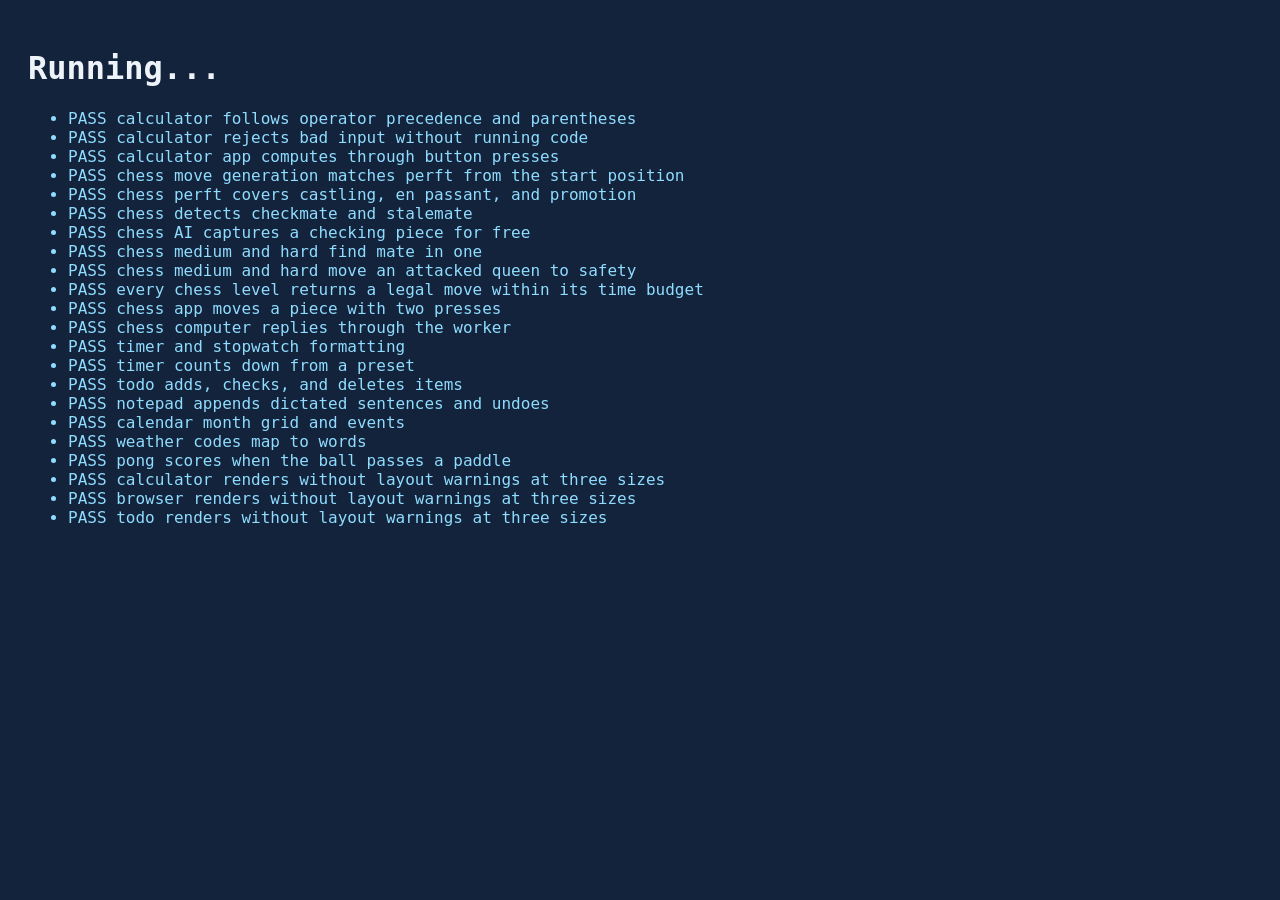
==== frontend/app-tests.html @ 2ad9b5ca "updated UI for widgets" ====
<!DOCTYPE html>
<html lang="en">
<head>
<meta charset="UTF-8">
<title>SurfaceOS app tests</title>
<link rel="stylesheet" href="widgets.css">
<style>
  body { font-family: Consolas, monospace; background: #13233b; color: #eef3fa; padding: 20px; }
  .pass { color: #8fdcff; }
  .fail { color: #ff8a7a; font-weight: bold; }
  .sandbox { position: absolute; left: -9999px; top: 0; }
</style>
</head>
<body>
<h1 id="summary">Running...</h1>
<ul id="results"></ul>

<script type="module">
  import { mountApp, APPS } from "./apps/app-host.js";
  import { evaluate, formatNumber } from "./apps/calculator.js";
  import { fromFEN, newGame, perft, legalMoves, gameStatus, applyMove, chooseAiMove, squareIndex, squareName, AI_LEVELS } from "./apps/chess-engine.js";
  import { formatStopwatch, formatCountdown } from "./apps/timer.js";
  import { describeWeather } from "./apps/weather.js";
  import { monthCells, dateKey } from "./apps/calendar.js";
  import { createPongGame, stepPong } from "./apps/pong.js";

  const results = document.getElementById("results");
  let failures = 0;

  async function test(name, fn) {
    const entry = document.createElement("li");
    try {
      await fn();
      entry.className = "pass";
      entry.textContent = `PASS ${name}`;
    } catch (error) {
      failures += 1;
      entry.className = "fail";
      entry.textContent = `FAIL ${name}: ${error.message}`;
    }
    results.append(entry);
  }

  function assertEqual(actual, expected, label = "") {
    const a = JSON.stringify(actual);
    const e = JSON.stringify(expected);
    if (a !== e) throw new Error(`${label} expected ${e}, got ${a}`);
  }

  function assertThrows(fn, label) {
    try { fn(); } catch { return; }
    throw new Error(`${label} did not throw`);
  }

  const tick = () => new Promise((resolve) => setTimeout(resolve, 0));
  const fakeDictation = { supported: true, start: ({ onEnd } = {}) => { onEnd?.(); return () => {}; } };

  function mount(type, width = 640, height = 420) {
    const box = document.createElement("div");
    box.className = "sandbox";
    box.style.width = `${width}px`;
    box.style.height = `${height}px`;
    document.body.append(box);
    const warnings = [];
    const app = mountApp(box, { type, windowId: `test-${type}`, dictation: fakeDictation, warn: (m) => warnings.push(m) });
    return { box, app, warnings };
  }

  // Presses a widget by id through the same pointer path the shell uses.
  function press(app, box, id) {
    const element = box.querySelector(`[data-widget-id="${id}"]`);
    if (!element) throw new Error(`no widget ${id}`);
    const x = (parseFloat(element.style.left) + parseFloat(element.style.width) / 2) / 100;
    const y = (parseFloat(element.style.top) + parseFloat(element.style.height) / 2) / 100;
    app.handlePointer({ version: 1, type: "pointer_down", x, y, source: "mouse" });
    app.handlePointer({ version: 1, type: "pointer_up", x, y, source: "mouse" });
  }
  const textOf = (box, id) => box.querySelector(`[data-widget-id="${id}"]`)?.textContent;

  // ---- Calculator ----

  await test("calculator follows operator precedence and parentheses", () => {
    assertEqual(evaluate("2+3×4"), 14);
    assertEqual(evaluate("(2+3)×4"), 20);
    assertEqual(evaluate("-3+5"), 2);
    assertEqual(evaluate("2×-3"), -6);
    assertEqual(evaluate("1.5+.5"), 2);
    assertEqual(evaluate("8÷4÷2"), 1);
    assertEqual(formatNumber(evaluate("0.1+0.2")), "0.3");
  });

  await test("calculator rejects bad input without running code", () => {
    assertThrows(() => evaluate("1÷0"), "divide by zero");
    assertThrows(() => evaluate("3+"), "trailing operator");
    assertThrows(() => evaluate("((2)"), "unbalanced");
    assertThrows(() => evaluate("alert(1)"), "letters");
  });

  await test("calculator app computes through button presses", async () => {
    const { app, box } = mount("calculator");
    for (const id of ["key-7", "key-times", "key-6", "key-equals"]) { press(app, box, id); await tick(); }
    assertEqual(textOf(box, "display"), "42");
    press(app, box, "key-2"); await tick();
    assertEqual(textOf(box, "display"), "2", "digit after = starts fresh");
    app.destroy();
  });

  // ---- Chess ----

  await test("chess move generation matches perft from the start position", () => {
    const start = newGame();
    assertEqual(perft(start, 1), 20, "depth 1");
    assertEqual(perft(start, 2), 400, "depth 2");
    assertEqual(perft(start, 3), 8902, "depth 3");
  });

  await test("chess perft covers castling, en passant, and promotion", () => {
    const kiwipete = fromFEN("r3k2r/p1ppqpb1/bn2pnp1/3PN3/1p2P3/2N2Q1p/PPPBBPPP/R3K2R w KQkq - 0 1");
    assertEqual(perft(kiwipete, 1), 48, "kiwipete depth 1");
    assertEqual(perft(kiwipete, 2), 2039, "kiwipete depth 2");
    const endgame = fromFEN("8/2p5/3p4/KP5r/1R3p1k/8/4P1P1/8 w - - 0 1");
    assertEqual(perft(endgame, 3), 2812, "position 3 depth 3");
    const promotion = fromFEN("n1n5/PPPk4/8/8/8/8/4Kppp/5N1N b - - 0 1");
    assertEqual(perft(promotion, 2), 496, "promotion depth 2");
    assertEqual(perft(promotion, 3), 9483, "promotion depth 3");
  });

  await test("chess detects checkmate and stalemate", () => {
    let state = newGame();
    for (const [from, to] of [["f2", "f3"], ["e7", "e5"], ["g2", "g4"], ["d8", "h4"]]) {
      state = applyMove(state, legalMoves(state).find((m) => m.from === squareIndex(from) && m.to === squareIndex(to)));
    }
    assertEqual(gameStatus(state).result, "checkmate", "fool's mate");
    assertEqual(gameStatus(fromFEN("7k/5Q2/6K1/8/8/8/8/8 b - - 0 1")).result, "stalemate");
  });

  await test("chess AI captures a checking piece for free", () => {
    const state = fromFEN("k7/8/8/8/8/8/1q6/R6K b - - 0 1");
    for (const level of ["medium", "hard"]) {
      const move = chooseAiMove(state, { level, random: () => 0.5 });
      assertEqual([squareName(move.from), squareName(move.to)], ["b2", "a1"], level);
    }
  });

  await test("chess medium and hard find mate in one", () => {
    const state = fromFEN("6k1/5ppp/8/8/8/8/8/R5K1 w - - 0 1");
    for (const level of ["medium", "hard"]) {
      const move = chooseAiMove(state, { level, random: () => 0.5 });
      assertEqual(gameStatus(applyMove(state, move)).result, "checkmate", level);
    }
  });

  await test("chess medium and hard move an attacked queen to safety", () => {
    // The black queen on d5 is attacked by the pawn on c4.
    const state = fromFEN("4k3/8/8/3q4/2P5/8/8/4K3 b - - 0 1");
    for (const level of ["medium", "hard"]) {
      const after = applyMove(state, chooseAiMove(state, { level, random: () => 0.5 }));
      const queen = after.board.indexOf("q");
      assertEqual(legalMoves(after).some((m) => m.to === queen), false, `${level} leaves the queen capturable`);
    }
  });

  await test("every chess level returns a legal move within its time budget", () => {
    const state = newGame();
    const legal = legalMoves(state).map((m) => `${m.from}-${m.to}`);
    for (const [level, settings] of Object.entries(AI_LEVELS)) {
      const started = performance.now();
      const move = chooseAiMove(state, { level });
      const elapsed = performance.now() - started;
      if (!legal.includes(`${move.from}-${move.to}`)) throw new Error(`${level} returned an illegal move`);
      if (elapsed > settings.timeMs + 700) throw new Error(`${level} took ${Math.round(elapsed)} ms`);
    }
  });

  await test("chess app moves a piece with two presses", async () => {
    const { app, box } = mount("chess", 700, 440);
    assertEqual(box.querySelectorAll('[data-widget-id^="level-"].surfaceos-widget--button').length, 3, "three difficulty buttons");
    press(app, box, "two-players"); await tick();
    press(app, box, "sq-e2"); await tick();
    assertEqual(box.querySelector('[data-widget-id="sq-e4"]').className.includes("surfaceos-v-move"), true, "e4 marked as a target");
    press(app, box, "sq-e4"); await tick();
    assertEqual(textOf(box, "sq-e4"), "♟︎", "pawn on e4");
    assertEqual(textOf(box, "sq-e2"), "", "e2 empty");
    assertEqual(textOf(box, "status"), "Black to move");
    app.destroy();
  });

  await test("chess computer replies through the worker", async () => {
    const { app, box } = mount("chess", 700, 440);
    press(app, box, "level-easy"); await tick();
    press(app, box, "sq-e2"); await tick();
    press(app, box, "sq-e4"); await tick();
    assertEqual(textOf(box, "status"), "Computer is thinking...");
    const blackStart = [..."abcdefgh"].flatMap((f) => [`sq-${f}7`, `sq-${f}8`]).map((id) => textOf(box, id)).join("");
    // The worker loads its modules over the network, which headless test runs do not fast-forward.
    for (let i = 0; i < 600 && textOf(box, "status") === "Computer is thinking..."; i += 1) {
      await new Promise((resolve) => setTimeout(resolve, 100));
    }
    const blackNow = [..."abcdefgh"].flatMap((f) => [`sq-${f}7`, `sq-${f}8`]).map((id) => textOf(box, id)).join("");
    assertEqual(textOf(box, "status"), "Your move");
    assertEqual(blackNow !== blackStart, true, "black moved a piece");
    app.destroy();
  });

  // ---- Other apps ----

  await test("timer and stopwatch formatting", () => {
    assertEqual(formatStopwatch(0), "0:00.0");
    assertEqual(formatStopwatch(61_250), "1:01.2");
    assertEqual(formatStopwatch(3_723_400), "1:02:03.4");
    assertEqual(formatCountdown(59_001), "1:00");
    assertEqual(formatCountdown(0), "0:00");
    assertEqual(formatCountdown(3_600_000), "1:00:00");
  });

  await test("timer counts down from a preset", async () => {
    const { app, box, warnings } = mount("timer", 360, 300);
    press(app, box, "tab-timer"); await tick();
    press(app, box, "tm-add-10s"); await tick();
    assertEqual(textOf(box, "display"), "0:10");
    press(app, box, "tm-toggle"); await tick();
    assertEqual(textOf(box, "tm-toggle"), "Pause");
    await new Promise((resolve) => setTimeout(resolve, 250));
    assertEqual(box.querySelector('[data-widget-id="track"]') !== null, true, "progress bar shown");
    assertEqual(warnings, [], "no layout warnings while running");
    app.destroy();
  });

  await test("todo adds, checks, and deletes items", async () => {
    const { app, box } = mount("todo");
    app.receiveText("buy milk"); await tick();
    assertEqual(textOf(box, "item-1"), "Buy milk");
    press(app, box, "check-1"); await tick();
    assertEqual(textOf(box, "count"), "0 left");
    press(app, box, "delete-1"); await tick();
    assertEqual(textOf(box, "item-1"), undefined);
    app.destroy();
  });

  await test("notepad appends dictated sentences and undoes", async () => {
    const { app, box } = mount("notepad");
    app.receiveText("hello there."); await tick();
    app.receiveText("second sentence"); await tick();
    assertEqual(textOf(box, "page"), "Hello there. Second sentence");
    press(app, box, "undo"); await tick();
    assertEqual(textOf(box, "page"), "Hello there.");
    app.destroy();
  });

  await test("calendar month grid and events", async () => {
    const cells = monthCells(2026, 8);
    assertEqual(cells.length, 42);
    assertEqual(dateKey(cells[0]), "2026-08-30", "September 2026 starts on a Tuesday");
    const { app, box } = mount("calendar", 760, 420);
    app.receiveText("team standup"); await tick();
    const todayButton = box.querySelector(`[data-widget-id="day-${dateKey(new Date())}"]`);
    assertEqual(todayButton.className.includes("surfaceos-v-has-event"), true, "event dot");
    app.destroy();
  });

  await test("weather codes map to words", () => {
    assertEqual(describeWeather(0), "Clear");
    assertEqual(describeWeather(63), "Rain");
    assertEqual(describeWeather(95), "Thunderstorm");
  });

  await test("pong scores when the ball passes a paddle", () => {
    const game = createPongGame(1.6);
    game.serveIn = 0;
    game.ball = { x: 0.05, y: 0.05, vx: -1, vy: 0 };
    game.left.y = game.left.target = 0.9;
    for (let i = 0; i < 20; i += 1) stepPong(game, 0.02, { ai: true });
    assertEqual(game.right.score, 1);
  });

  // ---- Every app renders valid layouts at several window shapes ----

  for (const type of Object.keys(APPS)) {
    await test(`${type} renders without layout warnings at three sizes`, async () => {
      for (const [w, h] of [[640, 420], [360, 300], [380, 560]]) {
        const { app, box, warnings } = mount(type, w, h);
        await tick();
        if (warnings.length) throw new Error(`${w}x${h}: ${warnings[0]}`);
        if (!box.querySelector(".surfaceos-widget")) throw new Error(`${w}x${h}: nothing rendered`);
        app.destroy();
        box.remove();
      }
    });
  }

  await test("pong starts a game with a canvas", async () => {
    const { app, box, warnings } = mount("pong");
    press(app, box, "play-ai"); await tick();
    assertEqual(box.querySelector('[data-widget-id="field"]')?.tagName, "CANVAS");
    assertEqual(warnings, []);
    app.destroy();
  });

  const summary = document.getElementById("summary");
  summary.textContent = failures === 0 ? "ALL TESTS PASSED" : `${failures} TEST(S) FAILED`;
  summary.className = failures === 0 ? "pass" : "fail";
  document.body.dataset.done = "true";
</script>
</body>
</html>
---- frontend/widgets.css ----
/*
  SurfaceOS widget styles. Everything is scoped under .surfaceos-widgets, the content element
  the shell hands to the renderer. Text sizes use container units so they follow the window size.
  Variant classes (surfaceos-v-*) come from a widget's optional "variant" field.
  Each app sets its own accent color through a surfaceos-app-* class on the container.
*/

.surfaceos-widgets {
  --sw-accent: #7c9cff;
  --sw-accent-ink: #0b1020;
  --sw-text: #f4f6ff;
  --sw-muted: #97a2c0;
  --sw-faint: #5f6a88;
  --sw-surface: rgba(255, 255, 255, 0.055);
  --sw-surface-2: rgba(255, 255, 255, 0.1);
  --sw-border: rgba(255, 255, 255, 0.13);
  --sw-good: #34c38f;
  --sw-danger: #ff5d6c;
  --sw-shadow: 0 0.15em 0.6em rgba(0, 0, 0, 0.28);

  position: relative; width: 100%; height: 100%; overflow: hidden; user-select: none;
  container-type: size;
  color: var(--sw-text);
}

.surfaceos-app-calculator { --sw-accent: #ffb547; }
.surfaceos-app-browser { --sw-accent: #5cc8ff; }
.surfaceos-app-todo { --sw-accent: #3dd598; }
.surfaceos-app-notepad { --sw-accent: #ffd166; }
.surfaceos-app-calendar { --sw-accent: #ff7a8a; }
.surfaceos-app-timer { --sw-accent: #4dd6c8; }
.surfaceos-app-pong { --sw-accent: #a78bfa; }
.surfaceos-app-chess { --sw-accent: #e6b877; }
.surfaceos-app-music { --sw-accent: #ff6fb1; }
.surfaceos-app-weather { --sw-accent: #62b6ff; }

/* ---------- Base widgets ---------- */

.surfaceos-widgets .surfaceos-widget {
  box-sizing: border-box; position: absolute; margin: 0;
  display: flex; align-items: center; justify-content: center; text-align: center;
  padding: 0 0.5em; overflow: hidden; overflow-wrap: anywhere;
  font: 500 clamp(11px, 4.4cqmin, 40px)/1.25 "Segoe UI Variable Display", "Segoe UI", system-ui, sans-serif;
  letter-spacing: 0.005em;
}

.surfaceos-widgets .surfaceos-widget--text { color: var(--sw-text); }

.surfaceos-widgets .surfaceos-widget--button {
  color: var(--sw-text);
  font-weight: 600;
  background: linear-gradient(180deg, rgba(255, 255, 255, 0.12), rgba(255, 255, 255, 0.05));
  border: 1px solid var(--sw-border);
  border-radius: 0.7em;
  box-shadow: inset 0 1px 0 rgba(255, 255, 255, 0.08), var(--sw-shadow);
  cursor: inherit;
  transition: background 140ms, border-color 140ms, box-shadow 140ms, transform 120ms, color 140ms;
}

.surfaceos-widgets .surfaceos-widget--canvas { padding: 0; display: block; border-radius: 0.7em; background: #080c18; }
.surfaceos-widgets .surfaceos-widget--video { padding: 0; object-fit: contain; background: #000; border-radius: 0.6em; }

/* Hand input has no hover cue of its own, so hover and press are drawn from renderer state. */
.surfaceos-widgets .surfaceos-widget--hover {
  border-color: color-mix(in srgb, var(--sw-accent) 75%, transparent);
  background: color-mix(in srgb, var(--sw-accent) 20%, rgba(255, 255, 255, 0.06));
  box-shadow: 0 0 0 0.12em color-mix(in srgb, var(--sw-accent) 35%, transparent), var(--sw-shadow);
}
.surfaceos-widgets .surfaceos-widget--pressed {
  background: var(--sw-accent); border-color: var(--sw-accent); color: var(--sw-accent-ink);
  transform: scale(0.96);
}
.surfaceos-widgets .surfaceos-widget--disabled { opacity: 0.35; box-shadow: none; }

/* ---------- Icons ---------- */

.surfaceos-widgets .surfaceos-has-icon { gap: 0.45em; }
.surfaceos-widgets .surfaceos-icon {
  width: 1.2em; height: 1.2em; flex: none;
  fill: none; stroke: currentColor; stroke-width: 2; stroke-linecap: round; stroke-linejoin: round;
}
.surfaceos-widgets .surfaceos-icon .surfaceos-icon-fill { fill: currentColor; stroke-width: 1.5; }
.surfaceos-widgets .surfaceos-icon-only .surfaceos-icon { width: 1.45em; height: 1.45em; }
.surfaceos-widgets .surfaceos-label { min-width: 0; overflow: hidden; text-overflow: ellipsis; }

/* ---------- Text layout variants ---------- */

.surfaceos-widgets .surfaceos-v-left { justify-content: flex-start; text-align: left; }
.surfaceos-widgets .surfaceos-v-right { justify-content: flex-end; text-align: right; }
.surfaceos-widgets .surfaceos-v-top { align-items: flex-start; padding-top: 0.4em; }
.surfaceos-widgets .surfaceos-v-pre { white-space: pre-wrap; }
/* Keeps the newest lines of long text visible by clipping from the top. */
.surfaceos-widgets .surfaceos-v-tail { flex-direction: column; justify-content: flex-end; align-items: stretch; text-align: left; padding: 0.5em 0.8em; }
.surfaceos-widgets .surfaceos-v-mono { font-family: "Cascadia Mono", Consolas, monospace; font-variant-numeric: tabular-nums; letter-spacing: 0; }
.surfaceos-widgets .surfaceos-v-small { font-size: clamp(10px, 3.3cqmin, 26px); }
.surfaceos-widgets .surfaceos-v-large { font-size: clamp(14px, 7cqmin, 64px); font-weight: 650; }
.surfaceos-widgets .surfaceos-v-huge { font-size: clamp(20px, 17cqmin, 170px); font-weight: 300; letter-spacing: -0.02em; font-variant-numeric: tabular-nums; }
.surfaceos-widgets .surfaceos-v-title { font-weight: 700; font-size: clamp(12px, 5.2cqmin, 46px); }
.surfaceos-widgets .surfaceos-v-muted { color: var(--sw-muted); }
.surfaceos-widgets .surfaceos-v-faint { color: var(--sw-faint); }
.surfaceos-widgets .surfaceos-v-error { color: #ff8f9a; }
.surfaceos-widgets .surfaceos-v-accent-text { color: var(--sw-accent); }
.surfaceos-widgets .surfaceos-v-label { font-size: clamp(9px, 2.8cqmin, 20px); font-weight: 700; letter-spacing: 0.12em; text-transform: uppercase; color: var(--sw-muted); }

/* ---------- Surfaces ---------- */

.surfaceos-widgets .surfaceos-v-card { background: var(--sw-surface); border: 1px solid rgba(255, 255, 255, 0.07); border-radius: 0.8em; }
.surfaceos-widgets .surfaceos-v-chip {
  background: color-mix(in srgb, var(--sw-accent) 16%, transparent);
  border: 1px solid color-mix(in srgb, var(--sw-accent) 40%, transparent);
  color: color-mix(in srgb, var(--sw-accent) 70%, white);
  border-radius: 999px; font-size: clamp(9px, 2.9cqmin, 22px); font-weight: 650;
}
.surfaceos-widgets .surfaceos-v-hero {
  background: radial-gradient(120% 140% at 0% 0%, color-mix(in srgb, var(--sw-accent) 32%, transparent), transparent 60%), var(--sw-surface);
  border: 1px solid rgba(255, 255, 255, 0.08); border-radius: 0.9em;
}

/* ---------- Button styles ---------- */

.surfaceos-widgets .surfaceos-v-primary {
  color: var(--sw-accent-ink);
  background: linear-gradient(180deg, color-mix(in srgb, var(--sw-accent) 82%, white), var(--sw-accent));
  border-color: transparent;
  box-shadow: 0 0.2em 0.9em color-mix(in srgb, var(--sw-accent) 40%, transparent);
}
.surfaceos-widgets .surfaceos-v-primary.surfaceos-widget--hover { background: color-mix(in srgb, var(--sw-accent) 70%, white); }
.surfaceos-widgets .surfaceos-v-good { color: #06150f; background: linear-gradient(180deg, #5ee0ad, var(--sw-good)); border-color: transparent; }
.surfaceos-widgets .surfaceos-v-danger { color: #ffc2c8; background: rgba(255, 93, 108, 0.14); border-color: rgba(255, 93, 108, 0.45); }
.surfaceos-widgets .surfaceos-v-danger.surfaceos-widget--hover { background: rgba(255, 93, 108, 0.28); border-color: #ff8f9a; box-shadow: none; }
.surfaceos-widgets .surfaceos-v-ghost { background: transparent; box-shadow: none; }
.surfaceos-widgets .surfaceos-v-subtle { background: var(--sw-surface); border-color: transparent; box-shadow: none; }
.surfaceos-widgets .surfaceos-v-selected {
  background: color-mix(in srgb, var(--sw-accent) 26%, transparent);
  border-color: color-mix(in srgb, var(--sw-accent) 70%, transparent);
  color: color-mix(in srgb, var(--sw-accent) 45%, white);
}
.surfaceos-widgets .surfaceos-v-round { border-radius: 999px; }
.surfaceos-widgets .surfaceos-v-listening {
  color: #fff; background: var(--sw-danger); border-color: transparent;
  animation: surfaceos-pulse 1s ease-in-out infinite alternate;
}
.surfaceos-widgets .surfaceos-v-alarm { color: var(--sw-accent-ink); background: var(--sw-accent); border-radius: 0.8em; animation: surfaceos-pulse 0.5s ease-in-out infinite alternate; }

@keyframes surfaceos-pulse { from { opacity: 1; } to { opacity: 0.6; } }

/* ---------- Calculator ---------- */

.surfaceos-widgets .surfaceos-v-display { background: rgba(0, 0, 0, 0.28); border: 1px solid rgba(255, 255, 255, 0.06); border-radius: 0.8em; }
.surfaceos-widgets .surfaceos-v-key { font-size: clamp(14px, 6.5cqmin, 56px); font-weight: 500; }
.surfaceos-widgets .surfaceos-v-op { color: var(--sw-accent); background: color-mix(in srgb, var(--sw-accent) 12%, rgba(255, 255, 255, 0.04)); }

/* ---------- Todo ---------- */

.surfaceos-widgets .surfaceos-v-check { border-radius: 999px; border: 2px solid color-mix(in srgb, var(--sw-accent) 60%, transparent); background: transparent; box-shadow: none; color: var(--sw-accent-ink); }
.surfaceos-widgets .surfaceos-v-check.surfaceos-v-checked { background: var(--sw-accent); border-color: var(--sw-accent); }
.surfaceos-widgets .surfaceos-v-row { background: var(--sw-surface); border-radius: 0.6em; padding: 0 0.8em; }
.surfaceos-widgets .surfaceos-v-done { text-decoration: line-through; color: var(--sw-faint); }

/* ---------- Notepad ---------- */

.surfaceos-widgets .surfaceos-v-paper {
  background:
    repeating-linear-gradient(to bottom, transparent 0, transparent calc(1.5em - 1px), rgba(255, 209, 102, 0.12) calc(1.5em - 1px), rgba(255, 209, 102, 0.12) 1.5em),
    rgba(255, 244, 214, 0.05);
  border: 1px solid rgba(255, 209, 102, 0.18);
  border-radius: 0.8em; line-height: 1.5em;
}

/* ---------- Calendar ---------- */

.surfaceos-widgets .surfaceos-v-day { background: transparent; border-color: transparent; box-shadow: none; border-radius: 0.55em; font-size: clamp(10px, 3.6cqmin, 30px); font-weight: 550; }
.surfaceos-widgets .surfaceos-v-outside { color: var(--sw-faint); }
.surfaceos-widgets .surfaceos-v-today { border: 2px solid var(--sw-accent); color: var(--sw-accent); }
.surfaceos-widgets .surfaceos-v-has-event::after { content: ""; position: absolute; bottom: 10%; left: 50%; width: 0.32em; height: 0.32em; margin-left: -0.16em; border-radius: 50%; background: var(--sw-accent); }
.surfaceos-widgets .surfaceos-v-day.surfaceos-v-selected { background: var(--sw-accent); border-color: var(--sw-accent); color: var(--sw-accent-ink); }
.surfaceos-widgets .surfaceos-v-day.surfaceos-v-selected.surfaceos-v-has-event::after { background: var(--sw-accent-ink); }
.surfaceos-widgets .surfaceos-v-event { background: var(--sw-surface); border-left: 0.25em solid var(--sw-accent); border-radius: 0.4em; padding: 0 0.7em; }

/* ---------- Timer ---------- */

.surfaceos-widgets .surfaceos-v-track { background: rgba(255, 255, 255, 0.08); border-radius: 999px; padding: 0; }
.surfaceos-widgets .surfaceos-v-fill { background: linear-gradient(90deg, color-mix(in srgb, var(--sw-accent) 60%, transparent), var(--sw-accent)); border-radius: 999px; padding: 0; }

/* ---------- Music ---------- */

.surfaceos-widgets .surfaceos-v-art {
  color: var(--sw-accent-ink);
  background: linear-gradient(135deg, var(--sw-accent), #8b5cf6 60%, #3b82f6);
  border-radius: 0.9em; box-shadow: 0 0.4em 1.4em rgba(0, 0, 0, 0.35);
}
.surfaceos-widgets .surfaceos-v-art .surfaceos-icon { width: 55%; height: 55%; stroke-width: 1.6; opacity: 0.85; }

/* ---------- Weather ---------- */

.surfaceos-widgets .surfaceos-v-glyph .surfaceos-icon { width: 80%; height: 80%; max-width: 3.5em; max-height: 3.5em; color: var(--sw-accent); stroke-width: 1.7; }
.surfaceos-widgets .surfaceos-v-forecast { flex-direction: column; gap: 0.25em; background: var(--sw-surface); border-radius: 0.8em; padding: 0.4em 0.2em; }
.surfaceos-widgets .surfaceos-v-forecast .surfaceos-icon { width: 1.9em; height: 1.9em; color: var(--sw-accent); }
.surfaceos-widgets .surfaceos-v-forecast .surfaceos-label { white-space: pre-line; }

/* ---------- Chess ---------- */

.surfaceos-widgets .surfaceos-v-board { background: #5b3f28; border-radius: 0.5em; box-shadow: 0 0.4em 1.4em rgba(0, 0, 0, 0.45); }
.surfaceos-widgets .surfaceos-v-sq {
  border: 0; border-radius: 0; padding: 0; box-shadow: none; transform: none; transition: none;
  font-family: "Segoe UI Symbol", "DejaVu Sans", "Noto Sans Symbols 2", sans-serif;
  font-size: clamp(12px, 8.6cqmin, 92px); font-weight: 400; line-height: 1;
}
.surfaceos-widgets .surfaceos-v-light { background: #ecd9b9; }
.surfaceos-widgets .surfaceos-v-dark { background: #b08a66; }
.surfaceos-widgets .surfaceos-v-pw { color: #fffdf8; text-shadow: 0 0 1px #2a1a0c, 0 0 2px #2a1a0c, 0 0.04em 0.08em rgba(0, 0, 0, 0.6); }
.surfaceos-widgets .surfaceos-v-pb { color: #1d1712; text-shadow: 0 0 1px rgba(255, 255, 255, 0.35), 0 0.04em 0.08em rgba(0, 0, 0, 0.4); }
.surfaceos-widgets .surfaceos-v-last { box-shadow: inset 0 0 0 100px rgba(255, 221, 87, 0.32); }
.surfaceos-widgets .surfaceos-v-sel { box-shadow: inset 0 0 0 100px rgba(98, 182, 255, 0.5); }
.surfaceos-widgets .surfaceos-v-check-sq { box-shadow: inset 0 0 1.1em 0.25em rgba(255, 40, 40, 0.9); }
.surfaceos-widgets .surfaceos-v-move::after { content: ""; position: absolute; width: 28%; height: 28%; border-radius: 50%; background: rgba(30, 20, 10, 0.3); }
.surfaceos-widgets .surfaceos-v-cap { box-shadow: inset 0 0 0 0.16em rgba(30, 20, 10, 0.4); }
.surfaceos-widgets .surfaceos-v-sq.surfaceos-widget--hover { filter: brightness(1.1); border: 0; }
.surfaceos-widgets .surfaceos-v-sq.surfaceos-widget--pressed { filter: brightness(1.25); color: inherit; transform: none; }
.surfaceos-widgets .surfaceos-v-sq.surfaceos-v-light.surfaceos-widget--hover,
.surfaceos-widgets .surfaceos-v-sq.surfaceos-v-light.surfaceos-widget--pressed { background: #ecd9b9; }
.surfaceos-widgets .surfaceos-v-sq.surfaceos-v-dark.surfaceos-widget--hover,
.surfaceos-widgets .surfaceos-v-sq.surfaceos-v-dark.surfaceos-widget--pressed { background: #b08a66; }
.surfaceos-widgets .surfaceos-v-coord { padding: 0.15em 0.3em; font-size: clamp(9px, 2.8cqmin, 20px); font-weight: 700; pointer-events: none; }
.surfaceos-widgets .surfaceos-v-coord-light { color: #b08a66; }
.surfaceos-widgets .surfaceos-v-coord-dark { color: #ecd9b9; }
.surfaceos-widgets .surfaceos-v-corner-br { align-items: flex-end; justify-content: flex-end; }
.surfaceos-widgets .surfaceos-v-corner-tl { align-items: flex-start; justify-content: flex-start; }
.surfaceos-widgets .surfaceos-v-pieces { font-family: "Segoe UI Symbol", "DejaVu Sans", sans-serif; letter-spacing: 0.02em; }

/* ---------- Developer warnings ---------- */

.surfaceos-widgets .surfaceos-widget-warnings {
  position: absolute; left: 6px; right: 6px; bottom: 6px; margin: 0; padding: 6px 10px 6px 24px; z-index: 1;
  border: 1px dashed #ff8a7a; border-radius: 8px; background: rgba(17, 22, 37, 0.92); color: #ff8a7a;
  font: 12px/1.4 system-ui, sans-serif; pointer-events: none;
}

@media (prefers-reduced-motion: reduce) {
  .surfaceos-widgets .surfaceos-widget--button { transition: none; }
  .surfaceos-widgets .surfaceos-v-listening, .surfaceos-widgets .surfaceos-v-alarm { animation: none; }
}
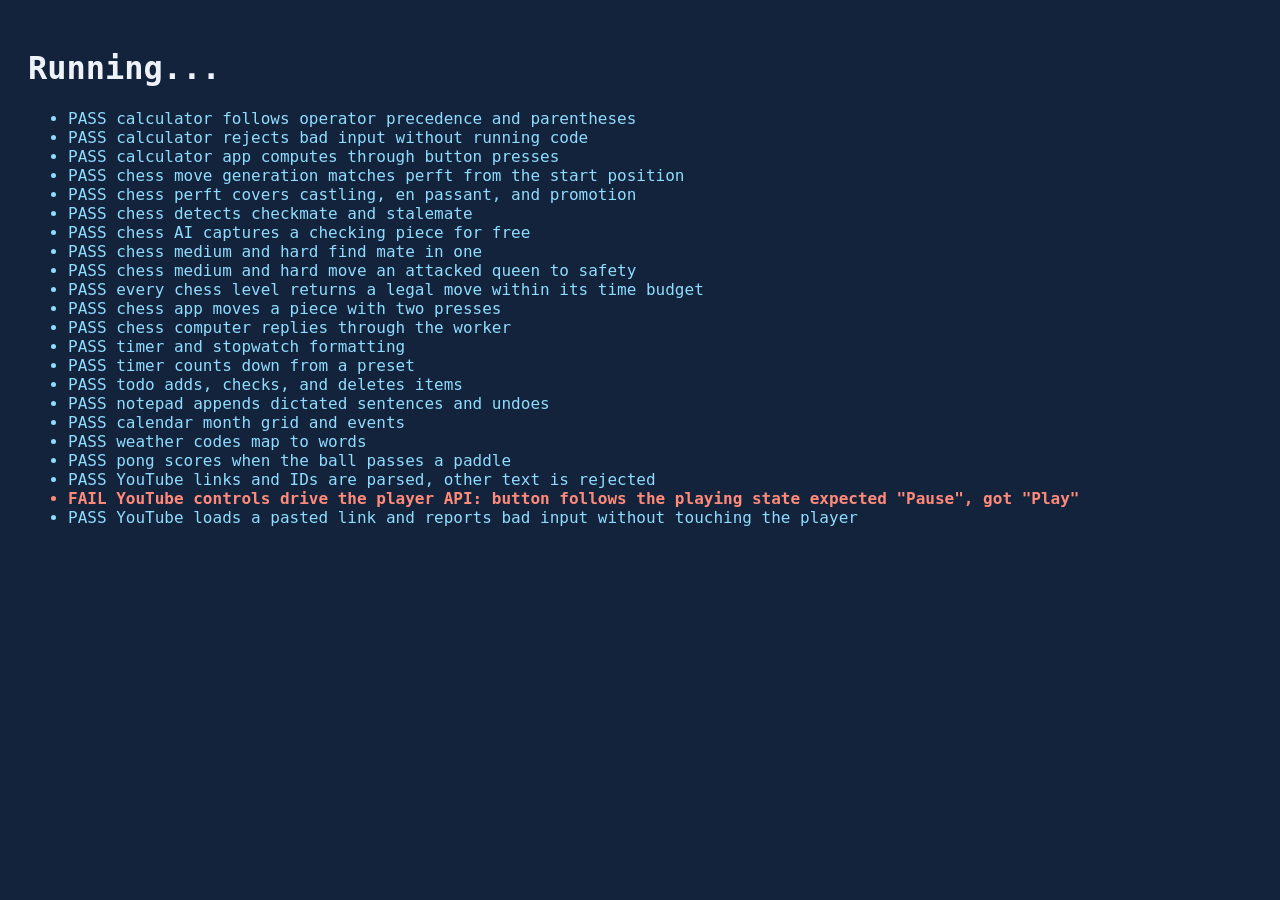
==== commit c5f6eff0: "testing youtube embedding work around" ====
--- a/frontend/app-tests.html
+++ b/frontend/app-tests.html
@@ -23,6 +23,37 @@
   import { describeWeather } from "./apps/weather.js";
   import { monthCells, dateKey } from "./apps/calendar.js";
   import { createPongGame, stepPong } from "./apps/pong.js";
+  import { parseYouTubeInput, parseStartTime, formatTime, DEMO_VIDEOS } from "./apps/youtube.js";
+
+  // Stand-in for YouTube's IFrame Player API so these tests never touch the network.
+  // It records the API calls each SurfaceOS control makes and reports player states back.
+  class FakePlayer {
+    static instances = [];
+    static blockPlay = false;
+    constructor(mount, options) {
+      this.options = options;
+      this.calls = [];
+      this.state = -1;
+      this.iframe = document.createElement("iframe");
+      mount.replaceWith(this.iframe);
+      FakePlayer.instances.push(this);
+      setTimeout(() => { options.events.onReady({ target: this }); this.setState(5); }, 0);
+    }
+    setState(state) { this.state = state; this.options.events.onStateChange({ data: state, target: this }); }
+    fail(code) { this.options.events.onError({ data: code, target: this }); }
+    playVideo() { this.calls.push("play"); if (!FakePlayer.blockPlay) this.setState(1); }
+    pauseVideo() { this.calls.push("pause"); this.setState(2); }
+    seekTo(seconds) { this.calls.push(`seek:${seconds}`); }
+    loadVideoById({ videoId, startSeconds }) { this.calls.push(`load:${videoId}:${startSeconds}`); }
+    setVolume(volume) { this.calls.push(`volume:${volume}`); }
+    mute() { this.calls.push("mute"); }
+    unMute() { this.calls.push("unmute"); }
+    getCurrentTime() { return 12; }
+    getDuration() { return 60; }
+    getVideoData() { return { title: "Fake video" }; }
+    destroy() { this.destroyed = true; }
+  }
+  window.YT = { Player: FakePlayer };
 
   const results = document.getElementById("results");
   let failures = 0;
@@ -271,6 +302,105 @@
     game.left.y = game.left.target = 0.9;
     for (let i = 0; i < 20; i += 1) stepPong(game, 0.02, { ai: true });
     assertEqual(game.right.score, 1);
+  });
+
+  // ---- YouTube ----
+
+  await test("YouTube links and IDs are parsed, other text is rejected", () => {
+    const id = "aqz-KE-bpKQ";
+    const cases = {
+      [id]: { id, start: 0 },
+      [`https://www.youtube.com/watch?v=${id}`]: { id, start: 0 },
+      [`youtube.com/watch?v=${id}&t=1m30s`]: { id, start: 90 },
+      [`https://youtu.be/${id}?t=42`]: { id, start: 42 },
+      [`https://m.youtube.com/shorts/${id}`]: { id, start: 0 },
+      [`https://www.youtube.com/embed/${id}?start=10`]: { id, start: 10 },
+      [`https://www.youtube-nocookie.com/embed/${id}`]: { id, start: 0 },
+      [`  https://www.youtube.com/live/${id}  `]: { id, start: 0 },
+    };
+    for (const [input, expected] of Object.entries(cases)) assertEqual(parseYouTubeInput(input), expected, input);
+    for (const bad of ["", "hello", "aqz-KE-bpK", `https://vimeo.com/${id}`, `https://evil.com/watch?v=${id}`,
+                       `javascript:alert(1)`, "https://www.youtube.com/watch?v=short", `https://youtube.com.evil.com/watch?v=${id}`]) {
+      assertEqual(parseYouTubeInput(bad), null, bad);
+    }
+    assertEqual(parseStartTime("1h2m3s"), 3723);
+    assertEqual(formatTime(3723), "1:02:03");
+    assertEqual(formatTime(75), "1:15");
+  });
+
+  await test("YouTube controls drive the player API", async () => {
+    FakePlayer.instances.length = 0;
+    const { app, box, warnings } = mount("youtube", 800, 520);
+    await new Promise((resolve) => setTimeout(resolve, 20));
+    const player = FakePlayer.instances[0];
+    assertEqual(player.options.videoId, DEMO_VIDEOS[0].id, "demo video cued");
+    assertEqual(player.iframe.parentElement?.dataset.widgetId, "player", "player inside the embed widget");
+    press(app, box, "play"); await tick();
+    assertEqual(textOf(box, "play"), "Pause", "button follows the playing state");
+    press(app, box, "play"); await tick();
+    press(app, box, "restart"); await tick();
+    press(app, box, "volume-down"); await tick();
+    press(app, box, "mute"); await tick();
+    press(app, box, "volume-up"); await tick();
+    press(app, box, "video"); await tick();
+    assertEqual(player.calls[0], "volume:70", "starting volume applied when the player is ready");
+    assertEqual(player.calls.slice(1),
+      ["play", "pause", "seek:0", "play", "volume:60", "mute", "volume:70", "unmute", "pause"]);
+    assertEqual(warnings, [], "no layout warnings");
+    app.destroy();
+    assertEqual(player.destroyed, true, "player destroyed with the window");
+  });
+
+  await test("YouTube loads a pasted link and reports bad input without touching the player", async () => {
+    FakePlayer.instances.length = 0;
+    const { app, box } = mount("youtube", 800, 520);
+    await new Promise((resolve) => setTimeout(resolve, 20));
+    const player = FakePlayer.instances[0];
+    const field = box.querySelector('[data-widget-id="url"]');
+    field.value = "not a video";
+    field.dispatchEvent(new Event("input"));
+    field.dispatchEvent(new KeyboardEvent("keydown", { key: "Enter" })); await tick();
+    assertEqual(textOf(box, "status"), "That is not a YouTube link or video ID.");
+    assertEqual(player.calls.some((c) => c.startsWith("load:")), false, "bad input does not load");
+    assertEqual(box.querySelector('[data-widget-id="play"]').classList.contains("surfaceos-widget--disabled"), false, "current video still playable");
+    field.value = "https://youtu.be/jNQXAC9IVRw?t=5";
+    field.dispatchEvent(new Event("input")); await tick();
+    press(app, box, "load"); await tick();
+    assertEqual(player.calls.includes("load:jNQXAC9IVRw:5"), true, "pasted link loaded with its start time");
+    assertEqual(field.value, "", "field clears after loading");
+    app.destroy();
+  });
+
+  await test("YouTube shows player errors and falls back to muted playback when sound is blocked", async () => {
+    FakePlayer.instances.length = 0;
+    const { app, box } = mount("youtube", 800, 520);
+    await new Promise((resolve) => setTimeout(resolve, 20));
+    const player = FakePlayer.instances[0];
+    player.fail(150); await tick();
+    assertEqual(textOf(box, "overlay").startsWith("This video cannot play here"), true, "embedding error shown");
+    assertEqual(box.querySelector('[data-widget-id="play"]').classList.contains("surfaceos-widget--disabled"), true, "play disabled for a broken video");
+    press(app, box, "demo"); await tick();
+    assertEqual(textOf(box, "overlay"), undefined, "next demo clears the error");
+    FakePlayer.blockPlay = true;
+    press(app, box, "play"); await tick();
+    await new Promise((resolve) => setTimeout(resolve, 2700));
+    FakePlayer.blockPlay = false;
+    assertEqual(player.calls.includes("mute"), true, "muted after playback did not start");
+    assertEqual(textOf(box, "status").includes("Playing muted"), true, "explains the muted fallback");
+    app.destroy();
+  });
+
+  await test("two YouTube windows keep separate players", async () => {
+    FakePlayer.instances.length = 0;
+    const one = mount("youtube", 640, 420);
+    const two = mount("youtube", 640, 420);
+    await new Promise((resolve) => setTimeout(resolve, 20));
+    const [first, second] = FakePlayer.instances;
+    press(one.app, one.box, "play"); await tick();
+    assertEqual(first.calls.includes("play"), true);
+    assertEqual(second.calls.includes("play"), false, "second window untouched");
+    one.app.destroy();
+    two.app.destroy();
   });
 
   // ---- Every app renders valid layouts at several window shapes ----
--- a/frontend/widgets.css
+++ b/frontend/widgets.css
@@ -33,6 +33,7 @@
 .surfaceos-app-chess { --sw-accent: #e6b877; }
 .surfaceos-app-music { --sw-accent: #ff6fb1; }
 .surfaceos-app-weather { --sw-accent: #62b6ff; }
+.surfaceos-app-youtube { --sw-accent: #ff4e45; }
 
 /* ---------- Base widgets ---------- */
 
@@ -59,6 +60,16 @@
 
 .surfaceos-widgets .surfaceos-widget--canvas { padding: 0; display: block; border-radius: 0.7em; background: #080c18; }
 .surfaceos-widgets .surfaceos-widget--video { padding: 0; object-fit: contain; background: #000; border-radius: 0.6em; }
+.surfaceos-widgets .surfaceos-widget--embed { padding: 0; display: block; background: #000; border-radius: 0.6em; }
+/* Embedded pages never take pointer input; the window's own widgets handle mouse and hand alike. */
+.surfaceos-widgets .surfaceos-widget--embed iframe { display: block; width: 100%; height: 100%; border: 0; pointer-events: none; }
+.surfaceos-widgets .surfaceos-widget--input {
+  justify-content: flex-start; text-align: left; padding: 0 0.8em;
+  color: var(--sw-text); background: rgba(0, 0, 0, 0.3); border: 1px solid var(--sw-border); border-radius: 0.6em;
+  font-size: clamp(11px, 3.4cqmin, 26px); outline: none; user-select: text;
+}
+.surfaceos-widgets .surfaceos-widget--input::placeholder { color: var(--sw-faint); }
+.surfaceos-widgets .surfaceos-widget--input:focus { border-color: color-mix(in srgb, var(--sw-accent) 70%, transparent); box-shadow: 0 0 0 0.12em color-mix(in srgb, var(--sw-accent) 30%, transparent); }
 
 /* Hand input has no hover cue of its own, so hover and press are drawn from renderer state. */
 .surfaceos-widgets .surfaceos-widget--hover {
@@ -190,6 +201,14 @@
   border-radius: 0.9em; box-shadow: 0 0.4em 1.4em rgba(0, 0, 0, 0.35);
 }
 .surfaceos-widgets .surfaceos-v-art .surfaceos-icon { width: 55%; height: 55%; stroke-width: 1.6; opacity: 0.85; }
+
+/* ---------- YouTube ---------- */
+
+/* Transparent tap target over the video: a pinch or click there toggles playback. */
+.surfaceos-widgets .surfaceos-v-video-hit { background: transparent; border: 2px solid transparent; box-shadow: none; }
+.surfaceos-widgets .surfaceos-v-video-hit.surfaceos-widget--hover { background: transparent; border-color: color-mix(in srgb, var(--sw-accent) 55%, transparent); box-shadow: none; }
+.surfaceos-widgets .surfaceos-v-video-hit.surfaceos-widget--pressed { background: rgba(255, 255, 255, 0.08); border-color: var(--sw-accent); transform: none; }
+.surfaceos-widgets .surfaceos-v-overlay { background: rgba(8, 10, 18, 0.88); border-radius: 0.6em; white-space: pre-wrap; padding: 0 1.2em; }
 
 /* ---------- Weather ---------- */
 
@@ -231,7 +250,7 @@
 /* ---------- Developer warnings ---------- */
 
 .surfaceos-widgets .surfaceos-widget-warnings {
-  position: absolute; left: 6px; right: 6px; bottom: 6px; margin: 0; padding: 6px 10px 6px 24px; z-index: 1;
+  position: absolute; left: 6px; right: 6px; bottom: 6px; margin: 0; padding: 6px 10px 6px 24px; z-index: 10000;
   border: 1px dashed #ff8a7a; border-radius: 8px; background: rgba(17, 22, 37, 0.92); color: #ff8a7a;
   font: 12px/1.4 system-ui, sans-serif; pointer-events: none;
 }
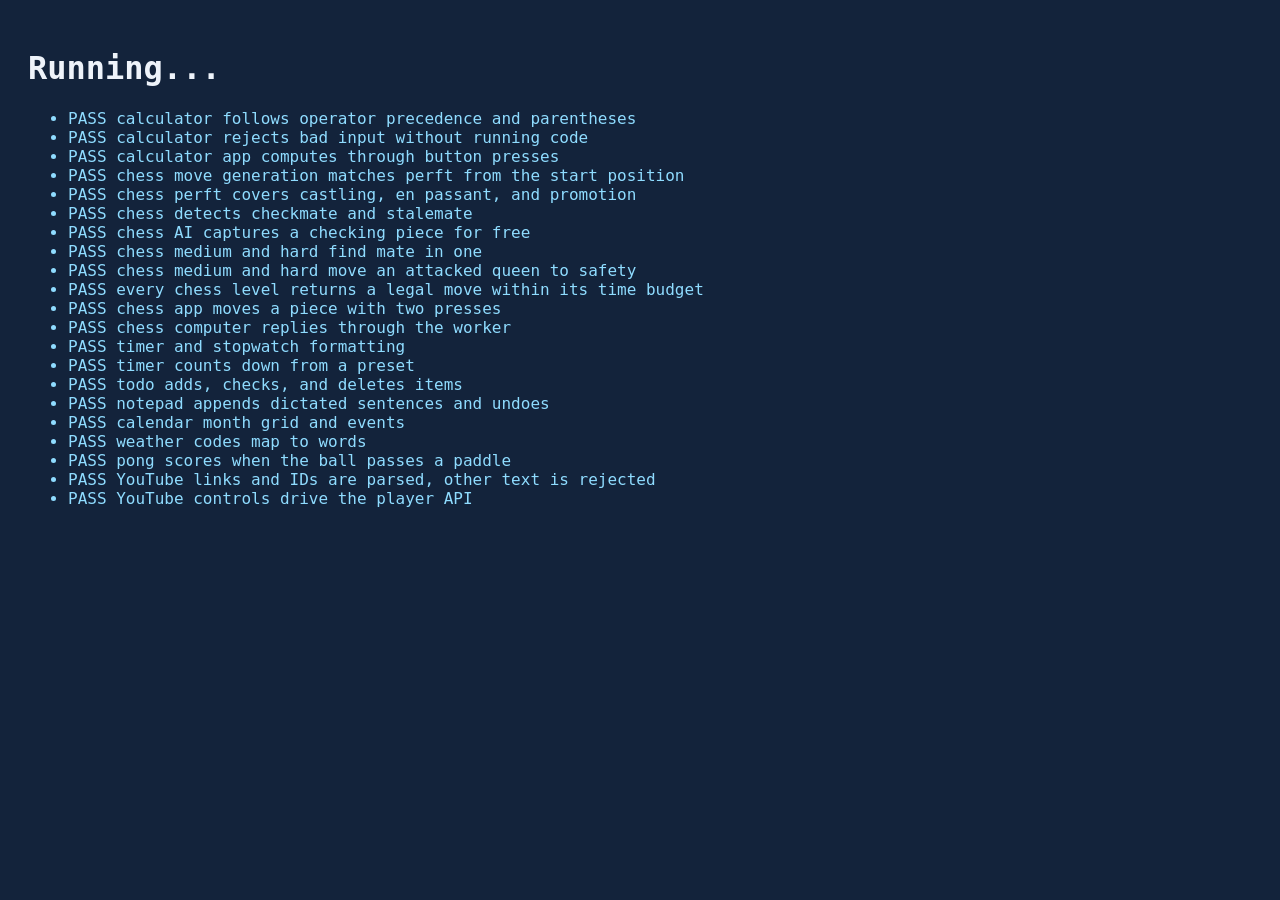
==== commit 682264af: "Merge current main with draggable setup" ====
(no text change in the page or its own stylesheets)
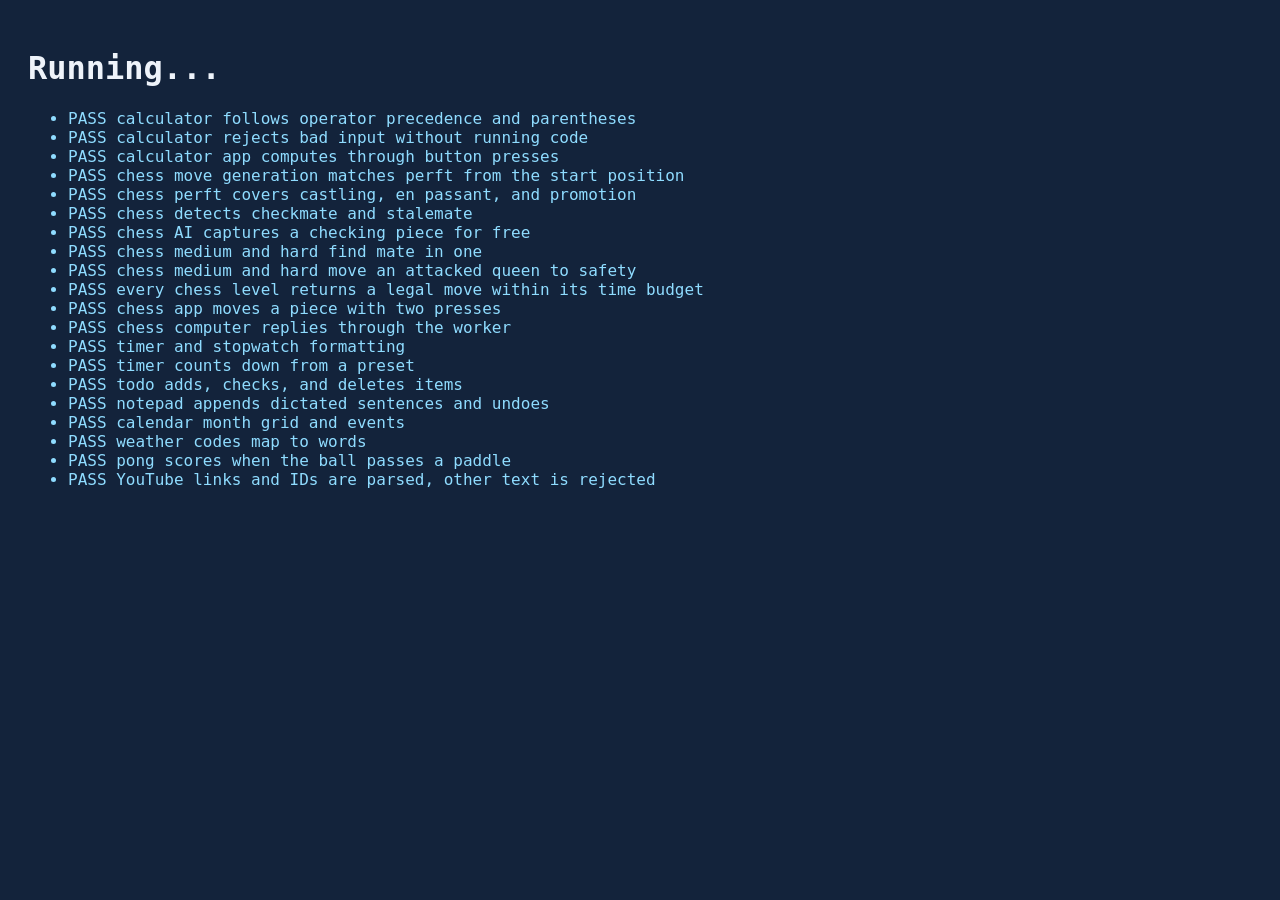
==== commit ea5d6b3c: "conflict fixes" ====
--- a/frontend/app-tests.html
+++ b/frontend/app-tests.html
@@ -93,7 +93,8 @@
     box.style.height = `${height}px`;
     document.body.append(box);
     const warnings = [];
-    const app = mountApp(box, { type, windowId: `test-${type}`, dictation: fakeDictation, warn: (m) => warnings.push(m) });
+    // Apps that use the AI service get an offline stand-in, so these tests never open a connection.
+    const app = mountApp(box, { type, windowId: `test-${type}`, dictation: fakeDictation, services: { ai: fakeAI("closed") }, warn: (m) => warnings.push(m) });
     return { box, app, warnings };
   }
 
@@ -403,6 +404,113 @@
     two.app.destroy();
   });
 
+  // ---- Explore Object (fake AI client; no network) ----
+
+  function fakeAI(status = "open") {
+    const client = {
+      status, controls: [], requests: [], listeners: new Map(), statusListeners: new Set(), n: 0,
+      onStatus(fn) { this.statusListeners.add(fn); return () => this.statusListeners.delete(fn); },
+      subscribe(id, fn) { this.listeners.set(id, fn); return () => this.listeners.delete(id); },
+      newRequestId(id) { this.n += 1; return `${id}-r${this.n}`; },
+      control(type, id, fields = {}) { this.controls.push({ type, window_id: id, ...fields }); return this.status === "open"; },
+      request(id, fields, requestId = this.newRequestId(id)) {
+        let resolve;
+        const promise = new Promise((r) => { resolve = r; });
+        this.requests.push({ window_id: id, request_id: requestId, ...fields, resolve });
+        return { requestId, promise };
+      },
+      forget() {},
+      emit(message) { this.listeners.get(message.window_id)?.({ version: 1, ...message }); },
+    };
+    return client;
+  }
+
+  function mountExplore(ai, width = 820, height = 520) {
+    const box = document.createElement("div");
+    box.className = "sandbox";
+    box.style.width = `${width}px`;
+    box.style.height = `${height}px`;
+    document.body.append(box);
+    const warnings = [];
+    const app = mountApp(box, { type: "explore", windowId: "win-e", dictation: fakeDictation, services: { ai }, warn: (m) => warnings.push(m) });
+    return { app, box, warnings };
+  }
+
+  const PIXEL = "[data-uri]";
+
+  function captureAndIdentify(ai, fields = {}) {
+    ai.emit({ type: "explore.capture", window_id: "win-e", request_id: "auto-1", capture_id: "capture-1", image: PIXEL, trigger: "auto" });
+    ai.emit({ type: "ai.response", window_id: "win-e", request_id: "auto-1", ok: true, task: "identify", model: "gemini-test", provider: "gemini",
+      identification: { label: "coffee mug", confidence: "high", uncertain: false, object_present: true, summary: "A ceramic mug.", ...fields } });
+  }
+
+  await test("Explore Object watches, then asks before any web lookup", async () => {
+    const ai = fakeAI();
+    const { app, box, warnings } = mountExplore(ai);
+    assertEqual(ai.controls[0].type, "explore.watch", "starts watching when mounted");
+    captureAndIdentify(ai); await tick();
+    assertEqual(textOf(box, "identity"), "coffee mug");
+    assertEqual(textOf(box, "question"), "Analyze further?");
+    assertEqual(box.querySelector('[data-widget-id="photo"] img')?.getAttribute("src"), PIXEL, "captured photo shown");
+    assertEqual(ai.requests.length, 0, "no lookup before Yes");
+    assertEqual(textOf(box, "footer"), "Live answer from Gemini (gemini-test)");
+    press(app, box, "no"); await tick();
+    assertEqual(ai.controls.at(-1).type, "explore.dismiss", "No returns to watching");
+    assertEqual(textOf(box, "heading"), "Place an object in the camera area");
+    assertEqual(ai.requests.length, 0);
+    assertEqual(warnings, []);
+    app.destroy();
+    assertEqual(ai.controls.at(-1).type, "explore.release", "closing the window releases the camera area");
+  });
+
+  await test("Explore Object Yes looks it up and follow-ups keep the image and identity", async () => {
+    const ai = fakeAI();
+    const { app, box, warnings } = mountExplore(ai);
+    captureAndIdentify(ai); await tick();
+    press(app, box, "yes"); await tick();
+    const lookup = ai.requests[0];
+    assertEqual([lookup.task, lookup.capture_id, lookup.subject, lookup.grounding], ["ask", "capture-1", "coffee mug", true]);
+    lookup.resolve({ ok: true, request_id: lookup.request_id, window_id: "win-e", text: "A mug holds hot drinks.", model: "gemini-test",
+      sources: [{ title: "Mugs", url: "https://example.com/mugs" }], grounded: true });
+    await tick(); await tick();
+    assertEqual(textOf(box, "details").startsWith("A mug holds hot drinks."), true);
+    assertEqual(textOf(box, "source-0"), "example.com", "source link shown");
+    press(app, box, "suggest-0"); await tick();
+    const follow = ai.requests[1];
+    assertEqual([follow.prompt, follow.capture_id, follow.subject], ["What is it made of?", "capture-1", "coffee mug"]);
+    assertEqual(follow.context, [{ role: "model", text: "A mug holds hot drinks." }], "earlier answer passed as context");
+    ai.emit({ type: "ai.response", window_id: "win-e", request_id: "old-request", ok: false, task: "ask", error: { code: "api_error", message: "stale" } });
+    await tick(); await tick();
+    assertEqual(textOf(box, "details").includes("stale"), false, "reply for another request ignored");
+    follow.resolve({ ok: true, request_id: follow.request_id, window_id: "win-e", text: "Ceramic.", sources: [], grounded: false });
+    await tick(); await tick();
+    assertEqual(textOf(box, "details").includes("You: What is it made of?" + String.fromCharCode(10) + "Gemini: Ceramic."), true);
+    assertEqual(warnings, []);
+    app.destroy();
+  });
+
+  await test("Explore Object shows uncertainty, errors, object leaving, and offline state", async () => {
+    const ai = fakeAI();
+    const { app, box } = mountExplore(ai);
+    captureAndIdentify(ai, { uncertain: true, confidence: "low", label: "stapler", summary: "Hard to see." }); await tick();
+    assertEqual(textOf(box, "identity"), "Maybe: stapler");
+    press(app, box, "yes"); await tick();
+    assertEqual(ai.requests[0].subject, undefined, "an uncertain label is not passed as fact");
+    ai.requests[0].resolve({ ok: false, request_id: ai.requests[0].request_id, window_id: "win-e", error: { code: "timeout", message: "Gemini did not answer within 30 seconds." } });
+    await tick(); await tick();
+    assertEqual(textOf(box, "body"), "Gemini did not answer within 30 seconds.");
+    ai.emit({ type: "explore.object_left", window_id: "win-e", capture_id: "capture-1" }); await tick();
+    assertEqual(textOf(box, "footer"), "The object left the camera area. Its photo stays here.");
+    press(app, box, "analyze"); await tick();
+    assertEqual(ai.controls.at(-1).type, "explore.analyze_frame");
+    assertEqual(textOf(box, "heading"), "Identifying with Gemini...");
+    app.destroy();
+    const offline = mountExplore(fakeAI("closed"));
+    assertEqual(textOf(offline.box, "heading"), "AI service offline");
+    assertEqual(offline.box.querySelector('[data-widget-id="analyze"]').classList.contains("surfaceos-widget--disabled"), true);
+    offline.app.destroy();
+  });
+
   // ---- Every app renders valid layouts at several window shapes ----
 
   for (const type of Object.keys(APPS)) {
--- a/frontend/widgets.css
+++ b/frontend/widgets.css
@@ -34,6 +34,7 @@
 .surfaceos-app-music { --sw-accent: #ff6fb1; }
 .surfaceos-app-weather { --sw-accent: #62b6ff; }
 .surfaceos-app-youtube { --sw-accent: #ff4e45; }
+.surfaceos-app-explore { --sw-accent: #7ee0a1; }
 
 /* ---------- Base widgets ---------- */
 
@@ -100,6 +101,8 @@
 .surfaceos-widgets .surfaceos-v-right { justify-content: flex-end; text-align: right; }
 .surfaceos-widgets .surfaceos-v-top { align-items: flex-start; padding-top: 0.4em; }
 .surfaceos-widgets .surfaceos-v-pre { white-space: pre-wrap; }
+/* Long answers scroll inside their box (mouse wheel, or the shell's hand scroll gesture). */
+.surfaceos-widgets .surfaceos-v-scroll { display: block; overflow-y: auto; white-space: pre-wrap; text-align: left; padding: 0.5em 0.8em; background: var(--sw-surface); border-radius: 0.6em; user-select: text; }
 /* Keeps the newest lines of long text visible by clipping from the top. */
 .surfaceos-widgets .surfaceos-v-tail { flex-direction: column; justify-content: flex-end; align-items: stretch; text-align: left; padding: 0.5em 0.8em; }
 .surfaceos-widgets .surfaceos-v-mono { font-family: "Cascadia Mono", Consolas, monospace; font-variant-numeric: tabular-nums; letter-spacing: 0; }
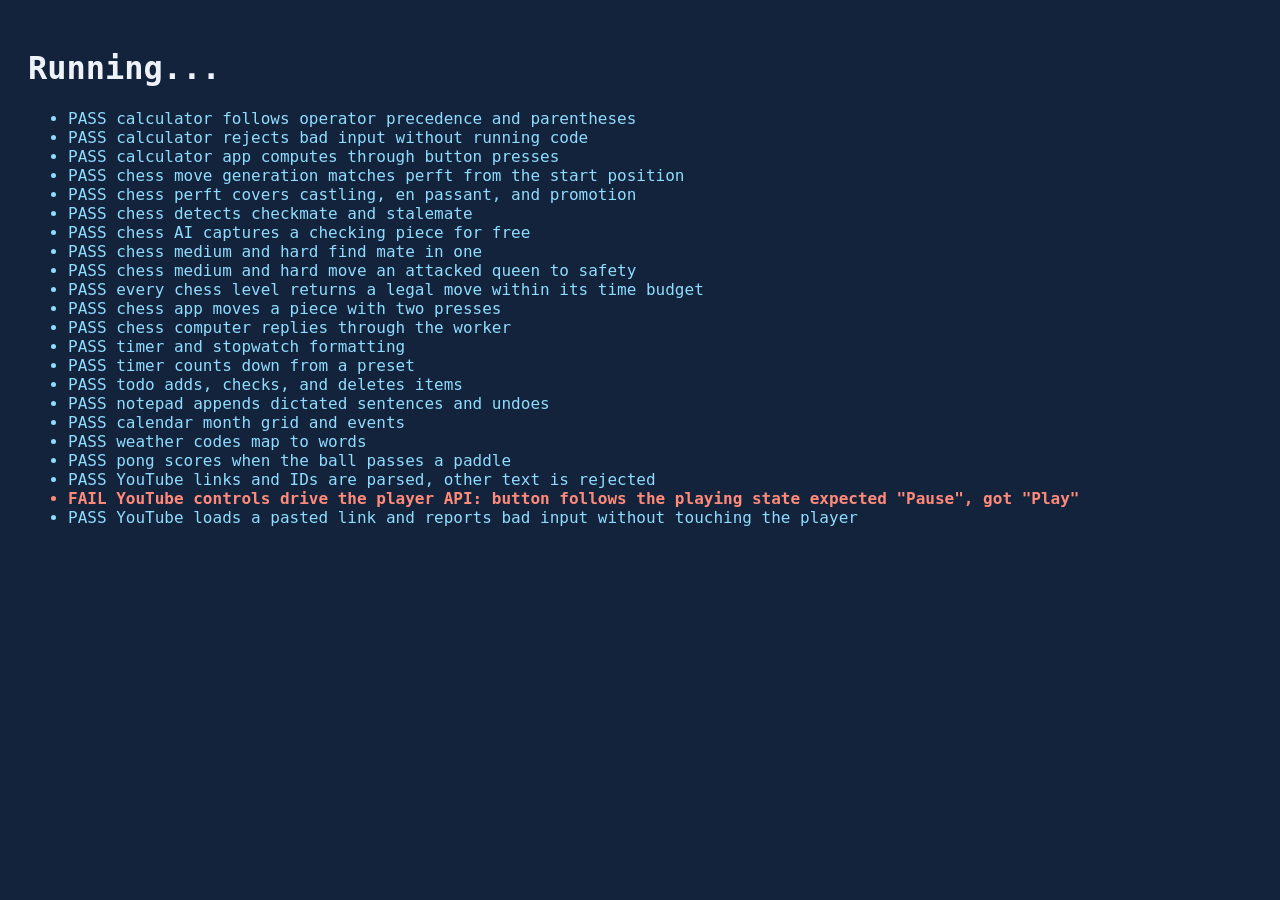
==== commit 3cb66e5d: "Added Thumbs up AI shortcut and AI" ====
--- a/frontend/app-tests.html
+++ b/frontend/app-tests.html
@@ -17,6 +17,7 @@
 
 <script type="module">
   import { mountApp, APPS } from "./apps/app-host.js";
+  import { createVoice } from "./apps/voice.js";
   import { evaluate, formatNumber } from "./apps/calculator.js";
   import { fromFEN, newGame, perft, legalMoves, gameStatus, applyMove, chooseAiMove, squareIndex, squareName, AI_LEVELS } from "./apps/chess-engine.js";
   import { formatStopwatch, formatCountdown } from "./apps/timer.js";
@@ -94,7 +95,7 @@
     document.body.append(box);
     const warnings = [];
     // Apps that use the AI service get an offline stand-in, so these tests never open a connection.
-    const app = mountApp(box, { type, windowId: `test-${type}`, dictation: fakeDictation, services: { ai: fakeAI("closed") }, warn: (m) => warnings.push(m) });
+    const app = mountApp(box, { type, windowId: `test-${type}`, dictation: fakeDictation, services: { ai: fakeAI("closed"), voice: fakeSpeech().voice }, warn: (m) => warnings.push(m) });
     return { box, app, warnings };
   }
 
@@ -404,111 +405,219 @@
     two.app.destroy();
   });
 
-  // ---- Explore Object (fake AI client; no network) ----
+  // ---- Ask AI (fake AI client and fake browser speech; no network, no microphone) ----
+
+  function controllable() {
+    let resolve;
+    const promise = new Promise((r) => { resolve = r; });
+    return { promise, resolve };
+  }
 
   function fakeAI(status = "open") {
-    const client = {
-      status, controls: [], requests: [], listeners: new Map(), statusListeners: new Set(), n: 0,
-      onStatus(fn) { this.statusListeners.add(fn); return () => this.statusListeners.delete(fn); },
-      subscribe(id, fn) { this.listeners.set(id, fn); return () => this.listeners.delete(id); },
+    return {
+      status, requests: [], crops: [], snapshots: [], n: 0,
+      onStatus() { return () => {}; },
       newRequestId(id) { this.n += 1; return `${id}-r${this.n}`; },
-      control(type, id, fields = {}) { this.controls.push({ type, window_id: id, ...fields }); return this.status === "open"; },
       request(id, fields, requestId = this.newRequestId(id)) {
-        let resolve;
-        const promise = new Promise((r) => { resolve = r; });
-        this.requests.push({ window_id: id, request_id: requestId, ...fields, resolve });
-        return { requestId, promise };
+        const call = controllable();
+        this.requests.push({ window_id: id, request_id: requestId, ...fields, resolve: call.resolve });
+        return { requestId, promise: call.promise };
+      },
+      snapshot(id) {
+        const call = controllable();
+        this.snapshots.push({ window_id: id, resolve: call.resolve });
+        return { requestId: `${id}-snap`, promise: call.promise };
+      },
+      crop(id, capture_id, box) {
+        const call = controllable();
+        const requestId = this.newRequestId(id);
+        this.crops.push({ window_id: id, request_id: requestId, capture_id, box, resolve: call.resolve });
+        return { requestId, promise: call.promise };
       },
       forget() {},
-      emit(message) { this.listeners.get(message.window_id)?.({ version: 1, ...message }); },
     };
-    return client;
-  }
-
-  function mountExplore(ai, width = 820, height = 520) {
+  }
+
+  // Stand-ins for the browser's SpeechRecognition and speechSynthesis, driven by the real voice.js.
+  function fakeSpeech() {
+    const recognizers = [];
+    class FakeRecognition {
+      constructor() { this.running = false; this.starts = 0; recognizers.push(this); }
+      start() { this.running = true; this.starts += 1; }
+      abort() { this.running = false; setTimeout(() => this.onend?.(), 0); }
+      stop() { this.abort(); }
+      say(words) {
+        const result = [{ transcript: words }];
+        result.isFinal = true;
+        this.onresult?.({ resultIndex: 0, results: [result] });
+      }
+    }
+    const synth = { spoken: [], speak(u) { this.spoken.push(u.text); setTimeout(() => u.onend?.(), 0); }, cancel() {} };
+    class FakeUtterance { constructor(words) { this.text = words; } }
+    return { voice: createVoice({ Recognition: FakeRecognition, synth, Utterance: FakeUtterance }), recognizers, synth };
+  }
+
+  const settle = async () => { for (let i = 0; i < 6; i += 1) await new Promise((r) => setTimeout(r, 5)); };
+  const PHOTO = { ok: true, capture_id: "capture-1", image: "[data-uri]", width: 1600, height: 900 };
+  const CROP = { ok: true, capture_id: "capture-2", image: "[data-uri]", width: 800, height: 450 };
+  const answer = (request, text, extra = {}) => request.resolve({ ok: true, request_id: request.request_id, window_id: request.window_id,
+    text, model: "gemini-test", provider: "gemini", sources: [], grounded: false, ...extra });
+
+  function mountAssistant({ ai = fakeAI(), speech = fakeSpeech(), launch = null, services = {}, width = 820, height = 520, id = "win-a" } = {}) {
     const box = document.createElement("div");
     box.className = "sandbox";
     box.style.width = `${width}px`;
     box.style.height = `${height}px`;
     document.body.append(box);
     const warnings = [];
-    const app = mountApp(box, { type: "explore", windowId: "win-e", dictation: fakeDictation, services: { ai }, warn: (m) => warnings.push(m) });
-    return { app, box, warnings };
-  }
-
-  const PIXEL = "[data-uri]";
-
-  function captureAndIdentify(ai, fields = {}) {
-    ai.emit({ type: "explore.capture", window_id: "win-e", request_id: "auto-1", capture_id: "capture-1", image: PIXEL, trigger: "auto" });
-    ai.emit({ type: "ai.response", window_id: "win-e", request_id: "auto-1", ok: true, task: "identify", model: "gemini-test", provider: "gemini",
-      identification: { label: "coffee mug", confidence: "high", uncertain: false, object_present: true, summary: "A ceramic mug.", ...fields } });
-  }
-
-  await test("Explore Object watches, then asks before any web lookup", async () => {
-    const ai = fakeAI();
-    const { app, box, warnings } = mountExplore(ai);
-    assertEqual(ai.controls[0].type, "explore.watch", "starts watching when mounted");
-    captureAndIdentify(ai); await tick();
-    assertEqual(textOf(box, "identity"), "coffee mug");
-    assertEqual(textOf(box, "question"), "Analyze further?");
-    assertEqual(box.querySelector('[data-widget-id="photo"] img')?.getAttribute("src"), PIXEL, "captured photo shown");
-    assertEqual(ai.requests.length, 0, "no lookup before Yes");
-    assertEqual(textOf(box, "footer"), "Live answer from Gemini (gemini-test)");
-    press(app, box, "no"); await tick();
-    assertEqual(ai.controls.at(-1).type, "explore.dismiss", "No returns to watching");
-    assertEqual(textOf(box, "heading"), "Place an object in the camera area");
-    assertEqual(ai.requests.length, 0);
+    const app = mountApp(box, { type: "assistant", windowId: id, launch, dictation: fakeDictation,
+      services: { ai, voice: speech.voice, ...services }, warn: (m) => warnings.push(m) });
+    return { app, box, warnings, ai, speech };
+  }
+
+  // Window-local point at (u, v) inside a widget, for dragging over the photo.
+  function pointIn(box, id, u, v) {
+    const e = box.querySelector(`[data-widget-id="${id}"]`);
+    const [x, y, w, h] = ["left", "top", "width", "height"].map((k) => parseFloat(e.style[k]) / 100);
+    return { x: x + u * w, y: y + v * h };
+  }
+
+  function drag(app, from, to) {
+    app.handlePointer({ version: 1, type: "pointer_down", ...from, source: "mouse" });
+    app.handlePointer({ version: 1, type: "pointer_move", x: (from.x + to.x) / 2, y: (from.y + to.y) / 2, source: "mouse" });
+    app.handlePointer({ version: 1, type: "pointer_up", ...to, source: "mouse" });
+  }
+
+  await test("Ask AI voice: speech becomes a spoken, grounded question and the answer is read aloud", async () => {
+    const { app, box, ai, speech, warnings } = mountAssistant({ launch: { mode: "voice" } });
+    await tick();
+    const mic = speech.recognizers[0];
+    assertEqual(mic.running, true, "listening as soon as the chat opens");
+    assertEqual(textOf(box, "status"), "Listening...");
+    mic.say("What is a projector?"); await tick();
+    const [question] = ai.requests;
+    assertEqual([question.task, question.prompt, question.style, question.grounding, question.capture_id],
+      ["ask", "What is a projector?", "spoken", true, undefined]);
+    assertEqual(mic.running, false, "stops listening while Gemini answers");
+    assertEqual(textOf(box, "status"), "Thinking...");
+    answer(question, "It shows images on a surface.");
+    await settle();
+    assertEqual(speech.synth.spoken, ["It shows images on a surface."], "the answer is spoken");
+    assertEqual(textOf(box, "transcript"), "You: What is a projector?\n\nGemini: It shows images on a surface.");
+    assertEqual(mic.running, true, "listens again after speaking");
+    assertEqual(textOf(box, "footer"), "Live answers from Gemini (gemini-test)");
+    mic.say("And how bright is it?"); await tick();
+    assertEqual(ai.requests[1].context, [{ role: "user", text: "What is a projector?" }, { role: "model", text: "It shows images on a surface." }],
+      "earlier turns go along as context");
     assertEqual(warnings, []);
     app.destroy();
-    assertEqual(ai.controls.at(-1).type, "explore.release", "closing the window releases the camera area");
-  });
-
-  await test("Explore Object Yes looks it up and follow-ups keep the image and identity", async () => {
-    const ai = fakeAI();
-    const { app, box, warnings } = mountExplore(ai);
-    captureAndIdentify(ai); await tick();
-    press(app, box, "yes"); await tick();
-    const lookup = ai.requests[0];
-    assertEqual([lookup.task, lookup.capture_id, lookup.subject, lookup.grounding], ["ask", "capture-1", "coffee mug", true]);
-    lookup.resolve({ ok: true, request_id: lookup.request_id, window_id: "win-e", text: "A mug holds hot drinks.", model: "gemini-test",
-      sources: [{ title: "Mugs", url: "https://example.com/mugs" }], grounded: true });
-    await tick(); await tick();
-    assertEqual(textOf(box, "details").startsWith("A mug holds hot drinks."), true);
-    assertEqual(textOf(box, "source-0"), "example.com", "source link shown");
-    press(app, box, "suggest-0"); await tick();
-    const follow = ai.requests[1];
-    assertEqual([follow.prompt, follow.capture_id, follow.subject], ["What is it made of?", "capture-1", "coffee mug"]);
-    assertEqual(follow.context, [{ role: "model", text: "A mug holds hot drinks." }], "earlier answer passed as context");
-    ai.emit({ type: "ai.response", window_id: "win-e", request_id: "old-request", ok: false, task: "ask", error: { code: "api_error", message: "stale" } });
-    await tick(); await tick();
-    assertEqual(textOf(box, "details").includes("stale"), false, "reply for another request ignored");
-    follow.resolve({ ok: true, request_id: follow.request_id, window_id: "win-e", text: "Ceramic.", sources: [], grounded: false });
-    await tick(); await tick();
-    assertEqual(textOf(box, "details").includes("You: What is it made of?" + String.fromCharCode(10) + "Gemini: Ceramic."), true);
+    assertEqual(mic.running, false, "closing the chat releases the microphone");
+  });
+
+  await test("Ask AI voice: only the newest chat listens, and Listen takes the microphone back", async () => {
+    const speech = fakeSpeech();
+    const first = mountAssistant({ speech, launch: { mode: "voice" }, id: "win-1" });
+    const second = mountAssistant({ speech, launch: { mode: "voice" }, id: "win-2" });
+    await tick();
+    assertEqual([textOf(first.box, "status"), textOf(second.box, "status")], ["Paused: another chat is listening", "Listening..."]);
+    speech.recognizers[0].say("hello"); await tick();
+    assertEqual([first.ai.requests.length, second.ai.requests.length], [0, 1], "speech goes to the listening chat only");
+    answer(second.ai.requests[0], "Hi.");
+    await settle();
+    press(first.app, first.box, "mic"); await tick();
+    assertEqual([textOf(first.box, "status"), textOf(second.box, "status")], ["Listening...", "Paused: another chat is listening"]);
+    press(first.app, first.box, "mic"); await tick();
+    assertEqual(textOf(first.box, "status"), "Muted");
+    first.app.destroy();
+    second.app.destroy();
+  });
+
+  await test("Ask AI screenshot: drag to crop, Gemini describes the crop, then a voice chat about it", async () => {
+    const { app, box, ai, speech, warnings } = mountAssistant({ launch: { mode: "screenshot", capture: PHOTO } });
+    await tick();
+    assertEqual(box.querySelector('[data-widget-id="photo"] img')?.getAttribute("src"), PHOTO.image, "desk photo shown");
+    assertEqual(app.flowActive(), true, "cropping is a step a thumbs-up must not interrupt");
+    assertEqual(box.querySelector('[data-widget-id="use-selection"]').classList.contains("surfaceos-widget--disabled"), true);
+    drag(app, pointIn(box, "photo", 0.25, 0.25), pointIn(box, "photo", 0.75, 0.75)); await tick();
+    assertEqual(box.querySelector('[data-widget-id="selection"]') !== null, true, "selection drawn");
+    press(app, box, "use-selection"); await tick();
+    const [cropCall] = ai.crops;
+    assertEqual([cropCall.capture_id, ...["x", "y", "width", "height"].map((k) => Math.round(cropCall.box[k] * 100) / 100)],
+      ["capture-1", 0.25, 0.25, 0.5, 0.5], "the dragged box, in photo coordinates");
+    cropCall.resolve({ ...CROP, request_id: cropCall.request_id, window_id: "win-a" }); await tick(); await tick();
+    const [describe] = ai.requests;
+    assertEqual([describe.task, describe.capture_id, describe.style], ["describe", "capture-2", "spoken"]);
+    assertEqual(speech.recognizers.length, 0, "not listening while the photo is described");
+    answer(describe, "A blue coffee mug.");
+    await settle();
+    assertEqual(speech.synth.spoken, ["A blue coffee mug."], "the description is spoken");
+    assertEqual(box.querySelector('[data-widget-id="thumb"] img')?.getAttribute("src"), CROP.image, "the crop stays in view");
+    assertEqual(speech.recognizers[0].running, true, "voice chat starts after the description");
+    assertEqual(app.flowActive(), false);
+    speech.recognizers[0].say("What is it made of?"); await tick();
+    const question = ai.requests[1];
+    assertEqual([question.capture_id, question.context], ["capture-2", [{ role: "model", text: "A blue coffee mug." }]],
+      "questions are about the cropped photo");
     assertEqual(warnings, []);
     app.destroy();
   });
 
-  await test("Explore Object shows uncertainty, errors, object leaving, and offline state", async () => {
-    const ai = fakeAI();
-    const { app, box } = mountExplore(ai);
-    captureAndIdentify(ai, { uncertain: true, confidence: "low", label: "stapler", summary: "Hard to see." }); await tick();
-    assertEqual(textOf(box, "identity"), "Maybe: stapler");
-    press(app, box, "yes"); await tick();
-    assertEqual(ai.requests[0].subject, undefined, "an uncertain label is not passed as fact");
-    ai.requests[0].resolve({ ok: false, request_id: ai.requests[0].request_id, window_id: "win-e", error: { code: "timeout", message: "Gemini did not answer within 30 seconds." } });
-    await tick(); await tick();
-    assertEqual(textOf(box, "body"), "Gemini did not answer within 30 seconds.");
-    ai.emit({ type: "explore.object_left", window_id: "win-e", capture_id: "capture-1" }); await tick();
-    assertEqual(textOf(box, "footer"), "The object left the camera area. Its photo stays here.");
-    press(app, box, "analyze"); await tick();
-    assertEqual(ai.controls.at(-1).type, "explore.analyze_frame");
-    assertEqual(textOf(box, "heading"), "Identifying with Gemini...");
-    app.destroy();
-    const offline = mountExplore(fakeAI("closed"));
-    assertEqual(textOf(offline.box, "heading"), "AI service offline");
-    assertEqual(offline.box.querySelector('[data-widget-id="analyze"]').classList.contains("surfaceos-widget--disabled"), true);
-    offline.app.destroy();
+  await test("Ask AI screenshot: tiny drags are rejected, Whole photo skips cropping, Cancel closes the window", async () => {
+    const closed = [];
+    const one = mountAssistant({ launch: { mode: "screenshot", capture: PHOTO }, services: { closeWindow: (id) => closed.push(id) } });
+    await tick();
+    const p = pointIn(one.box, "photo", 0.5, 0.5);
+    drag(one.app, p, { x: p.x + 0.004, y: p.y + 0.004 }); await tick();
+    assertEqual(textOf(one.box, "hint"), "That box is too small. Drag across the part you want.");
+    press(one.app, one.box, "use-whole"); await tick();
+    assertEqual([one.ai.crops.length, one.ai.requests[0].task, one.ai.requests[0].capture_id], [0, "describe", "capture-1"]);
+    one.app.destroy();
+    const two = mountAssistant({ launch: { mode: "screenshot", capture: PHOTO }, services: { closeWindow: (id) => closed.push(id) } });
+    await tick();
+    press(two.app, two.box, "cancel"); await tick();
+    assertEqual(closed, ["win-a"], "Cancel asks the shell to close the chat window");
+    assertEqual(two.app.cancelFlow(), true, "thumbs-down or Esc during cropping also backs out");
+    two.app.destroy();
+  });
+
+  await test("Ask AI from the program picker: Voice or Screenshot inside the window", async () => {
+    const shots = [];
+    const captureDesk = (id) => { const call = controllable(); shots.push({ id, resolve: call.resolve }); return call.promise; };
+    const { app, box, speech } = mountAssistant({ services: { captureDesk } });
+    await tick();
+    assertEqual(textOf(box, "title"), "Ask AI");
+    press(app, box, "screenshot"); await tick();
+    assertEqual([shots.length, shots[0].id, textOf(box, "capturing")], [1, "win-a", "Taking a photo of the desk..."],
+      "the photo comes through the shell, which blanks the projection");
+    shots[0].resolve({ ok: false, error: { message: "No camera frames are arriving." } }); await tick(); await tick();
+    assertEqual(textOf(box, "body"), "No camera frames are arriving.", "a failed photo is explained");
+    press(app, box, "screenshot"); await tick();
+    shots[1].resolve(PHOTO); await tick(); await tick();
+    assertEqual(box.querySelector('[data-widget-id="photo"] img')?.getAttribute("src"), PHOTO.image);
+    app.destroy();
+    const voice = mountAssistant({ speech });
+    await tick();
+    press(voice.app, voice.box, "voice"); await tick();
+    assertEqual(textOf(voice.box, "status"), "Listening...");
+    voice.app.destroy();
+  });
+
+  await test("Ask AI shows answer errors and works typed when voice is unavailable", async () => {
+    const noVoice = { voice: createVoice({ Recognition: null, synth: null, Utterance: null }), recognizers: [], synth: null };
+    const { app, box, ai } = mountAssistant({ speech: noVoice, launch: { mode: "voice" } });
+    await tick();
+    assertEqual(textOf(box, "status"), "Voice unavailable");
+    assertEqual(textOf(box, "footer"), "Voice input needs Chrome or Edge. Type your question instead.");
+    const field = box.querySelector('[data-widget-id="question"]');
+    field.value = "Is it working?";
+    field.dispatchEvent(new Event("input"));
+    field.dispatchEvent(new KeyboardEvent("keydown", { key: "Enter" })); await tick();
+    const [typed] = ai.requests;
+    assertEqual(typed.prompt, "Is it working?", "typed questions work without a microphone");
+    typed.resolve({ ok: false, request_id: typed.request_id, window_id: "win-a", error: { code: "timeout", message: "Gemini did not answer in time." } });
+    await settle();
+    assertEqual(textOf(box, "transcript").endsWith("Gemini could not answer: Gemini did not answer in time."), true);
+    app.destroy();
   });
 
   // ---- Every app renders valid layouts at several window shapes ----
--- a/frontend/widgets.css
+++ b/frontend/widgets.css
@@ -34,7 +34,7 @@
 .surfaceos-app-music { --sw-accent: #ff6fb1; }
 .surfaceos-app-weather { --sw-accent: #62b6ff; }
 .surfaceos-app-youtube { --sw-accent: #ff4e45; }
-.surfaceos-app-explore { --sw-accent: #7ee0a1; }
+.surfaceos-app-assistant { --sw-accent: #8ab4ff; }
 
 /* ---------- Base widgets ---------- */
 
@@ -204,6 +204,14 @@
   border-radius: 0.9em; box-shadow: 0 0.4em 1.4em rgba(0, 0, 0, 0.35);
 }
 .surfaceos-widgets .surfaceos-v-art .surfaceos-icon { width: 55%; height: 55%; stroke-width: 1.6; opacity: 0.85; }
+
+/* ---------- Ask AI ---------- */
+
+/* The part of the desk photo being selected; pointer input passes through to the app. */
+.surfaceos-widgets .surfaceos-v-crop-box {
+  padding: 0; pointer-events: none; border: 2px dashed var(--sw-accent); border-radius: 4px;
+  background: color-mix(in srgb, var(--sw-accent) 16%, transparent);
+}
 
 /* ---------- YouTube ---------- */
 
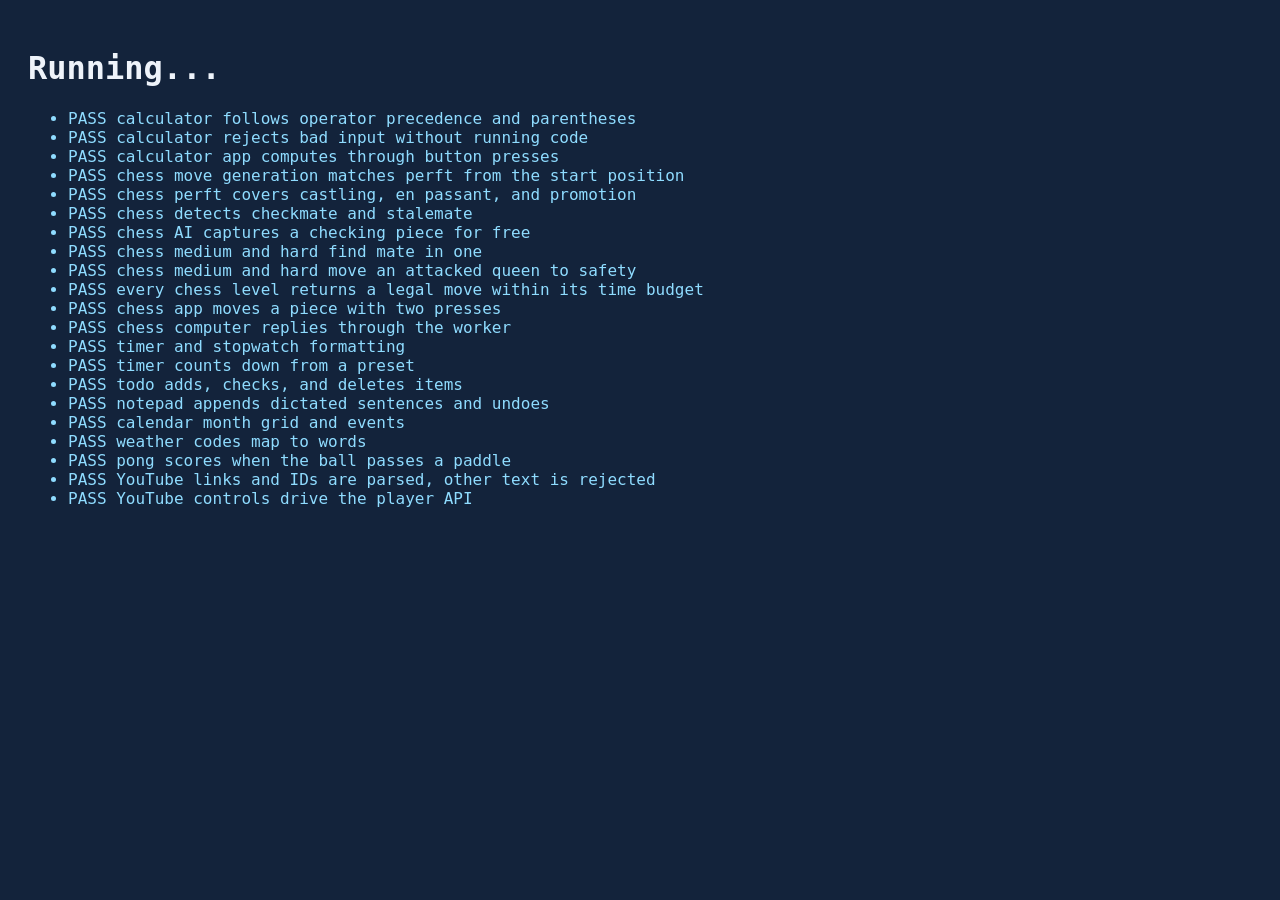
==== commit a44176fb: "Imporve projected UI readability" ====
--- a/frontend/app-tests.html
+++ b/frontend/app-tests.html
@@ -17,7 +17,6 @@
 
 <script type="module">
   import { mountApp, APPS } from "./apps/app-host.js";
-  import { createVoice } from "./apps/voice.js";
   import { evaluate, formatNumber } from "./apps/calculator.js";
   import { fromFEN, newGame, perft, legalMoves, gameStatus, applyMove, chooseAiMove, squareIndex, squareName, AI_LEVELS } from "./apps/chess-engine.js";
   import { formatStopwatch, formatCountdown } from "./apps/timer.js";
@@ -95,7 +94,7 @@
     document.body.append(box);
     const warnings = [];
     // Apps that use the AI service get an offline stand-in, so these tests never open a connection.
-    const app = mountApp(box, { type, windowId: `test-${type}`, dictation: fakeDictation, services: { ai: fakeAI("closed"), voice: fakeSpeech().voice }, warn: (m) => warnings.push(m) });
+    const app = mountApp(box, { type, windowId: `test-${type}`, dictation: fakeDictation, services: { ai: fakeAI("closed") }, warn: (m) => warnings.push(m) });
     return { box, app, warnings };
   }
 
@@ -405,219 +404,111 @@
     two.app.destroy();
   });
 
-  // ---- Ask AI (fake AI client and fake browser speech; no network, no microphone) ----
-
-  function controllable() {
-    let resolve;
-    const promise = new Promise((r) => { resolve = r; });
-    return { promise, resolve };
-  }
+  // ---- Explore Object (fake AI client; no network) ----
 
   function fakeAI(status = "open") {
-    return {
-      status, requests: [], crops: [], snapshots: [], n: 0,
-      onStatus() { return () => {}; },
+    const client = {
+      status, controls: [], requests: [], listeners: new Map(), statusListeners: new Set(), n: 0,
+      onStatus(fn) { this.statusListeners.add(fn); return () => this.statusListeners.delete(fn); },
+      subscribe(id, fn) { this.listeners.set(id, fn); return () => this.listeners.delete(id); },
       newRequestId(id) { this.n += 1; return `${id}-r${this.n}`; },
+      control(type, id, fields = {}) { this.controls.push({ type, window_id: id, ...fields }); return this.status === "open"; },
       request(id, fields, requestId = this.newRequestId(id)) {
-        const call = controllable();
-        this.requests.push({ window_id: id, request_id: requestId, ...fields, resolve: call.resolve });
-        return { requestId, promise: call.promise };
-      },
-      snapshot(id) {
-        const call = controllable();
-        this.snapshots.push({ window_id: id, resolve: call.resolve });
-        return { requestId: `${id}-snap`, promise: call.promise };
-      },
-      crop(id, capture_id, box) {
-        const call = controllable();
-        const requestId = this.newRequestId(id);
-        this.crops.push({ window_id: id, request_id: requestId, capture_id, box, resolve: call.resolve });
-        return { requestId, promise: call.promise };
+        let resolve;
+        const promise = new Promise((r) => { resolve = r; });
+        this.requests.push({ window_id: id, request_id: requestId, ...fields, resolve });
+        return { requestId, promise };
       },
       forget() {},
+      emit(message) { this.listeners.get(message.window_id)?.({ version: 1, ...message }); },
     };
-  }
-
-  // Stand-ins for the browser's SpeechRecognition and speechSynthesis, driven by the real voice.js.
-  function fakeSpeech() {
-    const recognizers = [];
-    class FakeRecognition {
-      constructor() { this.running = false; this.starts = 0; recognizers.push(this); }
-      start() { this.running = true; this.starts += 1; }
-      abort() { this.running = false; setTimeout(() => this.onend?.(), 0); }
-      stop() { this.abort(); }
-      say(words) {
-        const result = [{ transcript: words }];
-        result.isFinal = true;
-        this.onresult?.({ resultIndex: 0, results: [result] });
-      }
-    }
-    const synth = { spoken: [], speak(u) { this.spoken.push(u.text); setTimeout(() => u.onend?.(), 0); }, cancel() {} };
-    class FakeUtterance { constructor(words) { this.text = words; } }
-    return { voice: createVoice({ Recognition: FakeRecognition, synth, Utterance: FakeUtterance }), recognizers, synth };
-  }
-
-  const settle = async () => { for (let i = 0; i < 6; i += 1) await new Promise((r) => setTimeout(r, 5)); };
-  const PHOTO = { ok: true, capture_id: "capture-1", image: "[data-uri]", width: 1600, height: 900 };
-  const CROP = { ok: true, capture_id: "capture-2", image: "[data-uri]", width: 800, height: 450 };
-  const answer = (request, text, extra = {}) => request.resolve({ ok: true, request_id: request.request_id, window_id: request.window_id,
-    text, model: "gemini-test", provider: "gemini", sources: [], grounded: false, ...extra });
-
-  function mountAssistant({ ai = fakeAI(), speech = fakeSpeech(), launch = null, services = {}, width = 820, height = 520, id = "win-a" } = {}) {
+    return client;
+  }
+
+  function mountExplore(ai, width = 820, height = 520) {
     const box = document.createElement("div");
     box.className = "sandbox";
     box.style.width = `${width}px`;
     box.style.height = `${height}px`;
     document.body.append(box);
     const warnings = [];
-    const app = mountApp(box, { type: "assistant", windowId: id, launch, dictation: fakeDictation,
-      services: { ai, voice: speech.voice, ...services }, warn: (m) => warnings.push(m) });
-    return { app, box, warnings, ai, speech };
-  }
-
-  // Window-local point at (u, v) inside a widget, for dragging over the photo.
-  function pointIn(box, id, u, v) {
-    const e = box.querySelector(`[data-widget-id="${id}"]`);
-    const [x, y, w, h] = ["left", "top", "width", "height"].map((k) => parseFloat(e.style[k]) / 100);
-    return { x: x + u * w, y: y + v * h };
-  }
-
-  function drag(app, from, to) {
-    app.handlePointer({ version: 1, type: "pointer_down", ...from, source: "mouse" });
-    app.handlePointer({ version: 1, type: "pointer_move", x: (from.x + to.x) / 2, y: (from.y + to.y) / 2, source: "mouse" });
-    app.handlePointer({ version: 1, type: "pointer_up", ...to, source: "mouse" });
-  }
-
-  await test("Ask AI voice: speech becomes a spoken, grounded question and the answer is read aloud", async () => {
-    const { app, box, ai, speech, warnings } = mountAssistant({ launch: { mode: "voice" } });
-    await tick();
-    const mic = speech.recognizers[0];
-    assertEqual(mic.running, true, "listening as soon as the chat opens");
-    assertEqual(textOf(box, "status"), "Listening...");
-    mic.say("What is a projector?"); await tick();
-    const [question] = ai.requests;
-    assertEqual([question.task, question.prompt, question.style, question.grounding, question.capture_id],
-      ["ask", "What is a projector?", "spoken", true, undefined]);
-    assertEqual(mic.running, false, "stops listening while Gemini answers");
-    assertEqual(textOf(box, "status"), "Thinking...");
-    answer(question, "It shows images on a surface.");
-    await settle();
-    assertEqual(speech.synth.spoken, ["It shows images on a surface."], "the answer is spoken");
-    assertEqual(textOf(box, "transcript"), "You: What is a projector?\n\nGemini: It shows images on a surface.");
-    assertEqual(mic.running, true, "listens again after speaking");
-    assertEqual(textOf(box, "footer"), "Live answers from Gemini (gemini-test)");
-    mic.say("And how bright is it?"); await tick();
-    assertEqual(ai.requests[1].context, [{ role: "user", text: "What is a projector?" }, { role: "model", text: "It shows images on a surface." }],
-      "earlier turns go along as context");
+    const app = mountApp(box, { type: "explore", windowId: "win-e", dictation: fakeDictation, services: { ai }, warn: (m) => warnings.push(m) });
+    return { app, box, warnings };
+  }
+
+  const PIXEL = "[data-uri]";
+
+  function captureAndIdentify(ai, fields = {}) {
+    ai.emit({ type: "explore.capture", window_id: "win-e", request_id: "auto-1", capture_id: "capture-1", image: PIXEL, trigger: "auto" });
+    ai.emit({ type: "ai.response", window_id: "win-e", request_id: "auto-1", ok: true, task: "identify", model: "gemini-test", provider: "gemini",
+      identification: { label: "coffee mug", confidence: "high", uncertain: false, object_present: true, summary: "A ceramic mug.", ...fields } });
+  }
+
+  await test("Explore Object watches, then asks before any web lookup", async () => {
+    const ai = fakeAI();
+    const { app, box, warnings } = mountExplore(ai);
+    assertEqual(ai.controls[0].type, "explore.watch", "starts watching when mounted");
+    captureAndIdentify(ai); await tick();
+    assertEqual(textOf(box, "identity"), "coffee mug");
+    assertEqual(textOf(box, "question"), "Analyze further?");
+    assertEqual(box.querySelector('[data-widget-id="photo"] img')?.getAttribute("src"), PIXEL, "captured photo shown");
+    assertEqual(ai.requests.length, 0, "no lookup before Yes");
+    assertEqual(textOf(box, "footer"), "Live answer from Gemini (gemini-test)");
+    press(app, box, "no"); await tick();
+    assertEqual(ai.controls.at(-1).type, "explore.dismiss", "No returns to watching");
+    assertEqual(textOf(box, "heading"), "Place an object in the camera area");
+    assertEqual(ai.requests.length, 0);
     assertEqual(warnings, []);
     app.destroy();
-    assertEqual(mic.running, false, "closing the chat releases the microphone");
-  });
-
-  await test("Ask AI voice: only the newest chat listens, and Listen takes the microphone back", async () => {
-    const speech = fakeSpeech();
-    const first = mountAssistant({ speech, launch: { mode: "voice" }, id: "win-1" });
-    const second = mountAssistant({ speech, launch: { mode: "voice" }, id: "win-2" });
-    await tick();
-    assertEqual([textOf(first.box, "status"), textOf(second.box, "status")], ["Paused: another chat is listening", "Listening..."]);
-    speech.recognizers[0].say("hello"); await tick();
-    assertEqual([first.ai.requests.length, second.ai.requests.length], [0, 1], "speech goes to the listening chat only");
-    answer(second.ai.requests[0], "Hi.");
-    await settle();
-    press(first.app, first.box, "mic"); await tick();
-    assertEqual([textOf(first.box, "status"), textOf(second.box, "status")], ["Listening...", "Paused: another chat is listening"]);
-    press(first.app, first.box, "mic"); await tick();
-    assertEqual(textOf(first.box, "status"), "Muted");
-    first.app.destroy();
-    second.app.destroy();
-  });
-
-  await test("Ask AI screenshot: drag to crop, Gemini describes the crop, then a voice chat about it", async () => {
-    const { app, box, ai, speech, warnings } = mountAssistant({ launch: { mode: "screenshot", capture: PHOTO } });
-    await tick();
-    assertEqual(box.querySelector('[data-widget-id="photo"] img')?.getAttribute("src"), PHOTO.image, "desk photo shown");
-    assertEqual(app.flowActive(), true, "cropping is a step a thumbs-up must not interrupt");
-    assertEqual(box.querySelector('[data-widget-id="use-selection"]').classList.contains("surfaceos-widget--disabled"), true);
-    drag(app, pointIn(box, "photo", 0.25, 0.25), pointIn(box, "photo", 0.75, 0.75)); await tick();
-    assertEqual(box.querySelector('[data-widget-id="selection"]') !== null, true, "selection drawn");
-    press(app, box, "use-selection"); await tick();
-    const [cropCall] = ai.crops;
-    assertEqual([cropCall.capture_id, ...["x", "y", "width", "height"].map((k) => Math.round(cropCall.box[k] * 100) / 100)],
-      ["capture-1", 0.25, 0.25, 0.5, 0.5], "the dragged box, in photo coordinates");
-    cropCall.resolve({ ...CROP, request_id: cropCall.request_id, window_id: "win-a" }); await tick(); await tick();
-    const [describe] = ai.requests;
-    assertEqual([describe.task, describe.capture_id, describe.style], ["describe", "capture-2", "spoken"]);
-    assertEqual(speech.recognizers.length, 0, "not listening while the photo is described");
-    answer(describe, "A blue coffee mug.");
-    await settle();
-    assertEqual(speech.synth.spoken, ["A blue coffee mug."], "the description is spoken");
-    assertEqual(box.querySelector('[data-widget-id="thumb"] img')?.getAttribute("src"), CROP.image, "the crop stays in view");
-    assertEqual(speech.recognizers[0].running, true, "voice chat starts after the description");
-    assertEqual(app.flowActive(), false);
-    speech.recognizers[0].say("What is it made of?"); await tick();
-    const question = ai.requests[1];
-    assertEqual([question.capture_id, question.context], ["capture-2", [{ role: "model", text: "A blue coffee mug." }]],
-      "questions are about the cropped photo");
+    assertEqual(ai.controls.at(-1).type, "explore.release", "closing the window releases the camera area");
+  });
+
+  await test("Explore Object Yes looks it up and follow-ups keep the image and identity", async () => {
+    const ai = fakeAI();
+    const { app, box, warnings } = mountExplore(ai);
+    captureAndIdentify(ai); await tick();
+    press(app, box, "yes"); await tick();
+    const lookup = ai.requests[0];
+    assertEqual([lookup.task, lookup.capture_id, lookup.subject, lookup.grounding], ["ask", "capture-1", "coffee mug", true]);
+    lookup.resolve({ ok: true, request_id: lookup.request_id, window_id: "win-e", text: "A mug holds hot drinks.", model: "gemini-test",
+      sources: [{ title: "Mugs", url: "https://example.com/mugs" }], grounded: true });
+    await tick(); await tick();
+    assertEqual(textOf(box, "details").startsWith("A mug holds hot drinks."), true);
+    assertEqual(textOf(box, "source-0"), "example.com", "source link shown");
+    press(app, box, "suggest-0"); await tick();
+    const follow = ai.requests[1];
+    assertEqual([follow.prompt, follow.capture_id, follow.subject], ["What is it made of?", "capture-1", "coffee mug"]);
+    assertEqual(follow.context, [{ role: "model", text: "A mug holds hot drinks." }], "earlier answer passed as context");
+    ai.emit({ type: "ai.response", window_id: "win-e", request_id: "old-request", ok: false, task: "ask", error: { code: "api_error", message: "stale" } });
+    await tick(); await tick();
+    assertEqual(textOf(box, "details").includes("stale"), false, "reply for another request ignored");
+    follow.resolve({ ok: true, request_id: follow.request_id, window_id: "win-e", text: "Ceramic.", sources: [], grounded: false });
+    await tick(); await tick();
+    assertEqual(textOf(box, "details").includes("You: What is it made of?" + String.fromCharCode(10) + "Gemini: Ceramic."), true);
     assertEqual(warnings, []);
     app.destroy();
   });
 
-  await test("Ask AI screenshot: tiny drags are rejected, Whole photo skips cropping, Cancel closes the window", async () => {
-    const closed = [];
-    const one = mountAssistant({ launch: { mode: "screenshot", capture: PHOTO }, services: { closeWindow: (id) => closed.push(id) } });
-    await tick();
-    const p = pointIn(one.box, "photo", 0.5, 0.5);
-    drag(one.app, p, { x: p.x + 0.004, y: p.y + 0.004 }); await tick();
-    assertEqual(textOf(one.box, "hint"), "That box is too small. Drag across the part you want.");
-    press(one.app, one.box, "use-whole"); await tick();
-    assertEqual([one.ai.crops.length, one.ai.requests[0].task, one.ai.requests[0].capture_id], [0, "describe", "capture-1"]);
-    one.app.destroy();
-    const two = mountAssistant({ launch: { mode: "screenshot", capture: PHOTO }, services: { closeWindow: (id) => closed.push(id) } });
-    await tick();
-    press(two.app, two.box, "cancel"); await tick();
-    assertEqual(closed, ["win-a"], "Cancel asks the shell to close the chat window");
-    assertEqual(two.app.cancelFlow(), true, "thumbs-down or Esc during cropping also backs out");
-    two.app.destroy();
-  });
-
-  await test("Ask AI from the program picker: Voice or Screenshot inside the window", async () => {
-    const shots = [];
-    const captureDesk = (id) => { const call = controllable(); shots.push({ id, resolve: call.resolve }); return call.promise; };
-    const { app, box, speech } = mountAssistant({ services: { captureDesk } });
-    await tick();
-    assertEqual(textOf(box, "title"), "Ask AI");
-    press(app, box, "screenshot"); await tick();
-    assertEqual([shots.length, shots[0].id, textOf(box, "capturing")], [1, "win-a", "Taking a photo of the desk..."],
-      "the photo comes through the shell, which blanks the projection");
-    shots[0].resolve({ ok: false, error: { message: "No camera frames are arriving." } }); await tick(); await tick();
-    assertEqual(textOf(box, "body"), "No camera frames are arriving.", "a failed photo is explained");
-    press(app, box, "screenshot"); await tick();
-    shots[1].resolve(PHOTO); await tick(); await tick();
-    assertEqual(box.querySelector('[data-widget-id="photo"] img')?.getAttribute("src"), PHOTO.image);
-    app.destroy();
-    const voice = mountAssistant({ speech });
-    await tick();
-    press(voice.app, voice.box, "voice"); await tick();
-    assertEqual(textOf(voice.box, "status"), "Listening...");
-    voice.app.destroy();
-  });
-
-  await test("Ask AI shows answer errors and works typed when voice is unavailable", async () => {
-    const noVoice = { voice: createVoice({ Recognition: null, synth: null, Utterance: null }), recognizers: [], synth: null };
-    const { app, box, ai } = mountAssistant({ speech: noVoice, launch: { mode: "voice" } });
-    await tick();
-    assertEqual(textOf(box, "status"), "Voice unavailable");
-    assertEqual(textOf(box, "footer"), "Voice input needs Chrome or Edge. Type your question instead.");
-    const field = box.querySelector('[data-widget-id="question"]');
-    field.value = "Is it working?";
-    field.dispatchEvent(new Event("input"));
-    field.dispatchEvent(new KeyboardEvent("keydown", { key: "Enter" })); await tick();
-    const [typed] = ai.requests;
-    assertEqual(typed.prompt, "Is it working?", "typed questions work without a microphone");
-    typed.resolve({ ok: false, request_id: typed.request_id, window_id: "win-a", error: { code: "timeout", message: "Gemini did not answer in time." } });
-    await settle();
-    assertEqual(textOf(box, "transcript").endsWith("Gemini could not answer: Gemini did not answer in time."), true);
-    app.destroy();
+  await test("Explore Object shows uncertainty, errors, object leaving, and offline state", async () => {
+    const ai = fakeAI();
+    const { app, box } = mountExplore(ai);
+    captureAndIdentify(ai, { uncertain: true, confidence: "low", label: "stapler", summary: "Hard to see." }); await tick();
+    assertEqual(textOf(box, "identity"), "Maybe: stapler");
+    press(app, box, "yes"); await tick();
+    assertEqual(ai.requests[0].subject, undefined, "an uncertain label is not passed as fact");
+    ai.requests[0].resolve({ ok: false, request_id: ai.requests[0].request_id, window_id: "win-e", error: { code: "timeout", message: "Gemini did not answer within 30 seconds." } });
+    await tick(); await tick();
+    assertEqual(textOf(box, "body"), "Gemini did not answer within 30 seconds.");
+    ai.emit({ type: "explore.object_left", window_id: "win-e", capture_id: "capture-1" }); await tick();
+    assertEqual(textOf(box, "footer"), "The object left the camera area. Its photo stays here.");
+    press(app, box, "analyze"); await tick();
+    assertEqual(ai.controls.at(-1).type, "explore.analyze_frame");
+    assertEqual(textOf(box, "heading"), "Identifying with Gemini...");
+    app.destroy();
+    const offline = mountExplore(fakeAI("closed"));
+    assertEqual(textOf(offline.box, "heading"), "AI service offline");
+    assertEqual(offline.box.querySelector('[data-widget-id="analyze"]').classList.contains("surfaceos-widget--disabled"), true);
+    offline.app.destroy();
   });
 
   // ---- Every app renders valid layouts at several window shapes ----
@@ -643,6 +534,45 @@
     app.destroy();
   });
 
+  await test("Pong controls remain targetable after a small window resize", async () => {
+    const { app, box, warnings } = mount("pong", 640, 420);
+    press(app, box, "play-ai"); await tick();
+    box.style.width = "280px";
+    box.style.height = "180px";
+    // Force a render after sizing so the geometry check also runs in headless browsers
+    // that suspend ResizeObserver delivery for this offscreen test container.
+    app.handleKey({ type: "keydown", key: " " });
+    app.handleKey({ type: "keydown", key: " " });
+    await tick();
+    const controls = ["pause", "restart", "menu"].map((id) => box.querySelector(`[data-widget-id="${id}"]`));
+    const field = box.querySelector('[data-widget-id="field"]');
+    assertEqual(controls.every((control) => control && control.getBoundingClientRect().height >= 44), true, "44px Pong controls");
+    assertEqual(controls.every((control) => control.getBoundingClientRect().bottom <= field.getBoundingClientRect().top), true, "controls do not overlap field");
+    press(app, box, "pause"); await tick();
+    assertEqual(textOf(box, "pause"), "Resume", "pointer activation after resize");
+    const x = (parseFloat(field.style.left) + parseFloat(field.style.width) / 2) / 100;
+    const y = (parseFloat(field.style.top) + parseFloat(field.style.height) / 2) / 100;
+    assertEqual(app.handlePointer({ version: 1, type: "pointer_move", x, y, source: "mouse" }), true, "pointer follows resized field");
+    assertEqual(warnings, []);
+    app.destroy();
+    box.remove();
+  });
+
+  await test("Notepad keeps readable controls in a compact window", async () => {
+    const { app, box, warnings } = mount("notepad", 280, 180);
+    const controls = ["dictate", "newline", "undo", "clear"].map((id) => box.querySelector(`[data-widget-id="${id}"]`));
+    const page = box.querySelector('[data-widget-id="page"]');
+    assertEqual(controls.every((control) => control && control.getBoundingClientRect().height >= 44), true, "44px Notepad controls");
+    assertEqual(page.getBoundingClientRect().bottom < controls[0].getBoundingClientRect().top, true, "note body clears controls");
+    assertEqual(parseFloat(getComputedStyle(page).fontSize) >= 18, true, "readable note body");
+    app.receiveText("hello"); await tick();
+    press(app, box, "newline"); await tick();
+    assertEqual(textOf(box, "page"), "Hello\n", "pointer activation in compact layout");
+    assertEqual(warnings, []);
+    app.destroy();
+    box.remove();
+  });
+
   const summary = document.getElementById("summary");
   summary.textContent = failures === 0 ? "ALL TESTS PASSED" : `${failures} TEST(S) FAILED`;
   summary.className = failures === 0 ? "pass" : "fail";
--- a/frontend/widgets.css
+++ b/frontend/widgets.css
@@ -1,6 +1,7 @@
 /*
   SurfaceOS widget styles. Everything is scoped under .surfaceos-widgets, the content element
-  the shell hands to the renderer. Text sizes use container units so they follow the window size.
+  the shell hands to the renderer. Text sizes stay readable as a window is resized;
+  container queries change layout where a narrow window needs more room.
   Variant classes (surfaceos-v-*) come from a widget's optional "variant" field.
   Each app sets its own accent color through a surfaceos-app-* class on the container.
 */
@@ -10,13 +11,19 @@
   --sw-accent-ink: #0b1020;
   --sw-text: #f4f6ff;
   --sw-muted: #97a2c0;
-  --sw-faint: #5f6a88;
+  --sw-faint: #8797b9;
   --sw-surface: rgba(255, 255, 255, 0.055);
   --sw-surface-2: rgba(255, 255, 255, 0.1);
   --sw-border: rgba(255, 255, 255, 0.13);
   --sw-good: #34c38f;
   --sw-danger: #ff5d6c;
   --sw-shadow: 0 0.15em 0.6em rgba(0, 0, 0, 0.28);
+  --sw-font-secondary: 1rem;
+  --sw-font-body: 1.125rem;
+  --sw-font-action: 1.125rem;
+  --sw-font-title: 1.375rem;
+  --sw-font-heading: 1.75rem;
+  --sw-font-display: clamp(2.5rem, 14cqmin, 9rem);
 
   position: relative; width: 100%; height: 100%; overflow: hidden; user-select: none;
   container-type: size;
@@ -34,7 +41,7 @@
 .surfaceos-app-music { --sw-accent: #ff6fb1; }
 .surfaceos-app-weather { --sw-accent: #62b6ff; }
 .surfaceos-app-youtube { --sw-accent: #ff4e45; }
-.surfaceos-app-assistant { --sw-accent: #8ab4ff; }
+.surfaceos-app-explore { --sw-accent: #7ee0a1; }
 
 /* ---------- Base widgets ---------- */
 
@@ -42,7 +49,7 @@
   box-sizing: border-box; position: absolute; margin: 0;
   display: flex; align-items: center; justify-content: center; text-align: center;
   padding: 0 0.5em; overflow: hidden; overflow-wrap: anywhere;
-  font: 500 clamp(11px, 4.4cqmin, 40px)/1.25 "Segoe UI Variable Display", "Segoe UI", system-ui, sans-serif;
+  font: 500 var(--sw-font-body)/1.3 "Segoe UI Variable Display", "Segoe UI", system-ui, sans-serif;
   letter-spacing: 0.005em;
 }
 
@@ -50,7 +57,9 @@
 
 .surfaceos-widgets .surfaceos-widget--button {
   color: var(--sw-text);
+  font-size: var(--sw-font-action);
   font-weight: 600;
+  white-space: nowrap;
   background: linear-gradient(180deg, rgba(255, 255, 255, 0.12), rgba(255, 255, 255, 0.05));
   border: 1px solid var(--sw-border);
   border-radius: 0.7em;
@@ -67,7 +76,7 @@
 .surfaceos-widgets .surfaceos-widget--input {
   justify-content: flex-start; text-align: left; padding: 0 0.8em;
   color: var(--sw-text); background: rgba(0, 0, 0, 0.3); border: 1px solid var(--sw-border); border-radius: 0.6em;
-  font-size: clamp(11px, 3.4cqmin, 26px); outline: none; user-select: text;
+  font-size: var(--sw-font-body); outline: none; user-select: text;
 }
 .surfaceos-widgets .surfaceos-widget--input::placeholder { color: var(--sw-faint); }
 .surfaceos-widgets .surfaceos-widget--input:focus { border-color: color-mix(in srgb, var(--sw-accent) 70%, transparent); box-shadow: 0 0 0 0.12em color-mix(in srgb, var(--sw-accent) 30%, transparent); }
@@ -82,7 +91,7 @@
   background: var(--sw-accent); border-color: var(--sw-accent); color: var(--sw-accent-ink);
   transform: scale(0.96);
 }
-.surfaceos-widgets .surfaceos-widget--disabled { opacity: 0.35; box-shadow: none; }
+.surfaceos-widgets .surfaceos-widget--disabled { opacity: 0.5; box-shadow: none; }
 
 /* ---------- Icons ---------- */
 
@@ -94,6 +103,7 @@
 .surfaceos-widgets .surfaceos-icon .surfaceos-icon-fill { fill: currentColor; stroke-width: 1.5; }
 .surfaceos-widgets .surfaceos-icon-only .surfaceos-icon { width: 1.45em; height: 1.45em; }
 .surfaceos-widgets .surfaceos-label { min-width: 0; overflow: hidden; text-overflow: ellipsis; }
+.surfaceos-widgets .surfaceos-widget--button .surfaceos-label { white-space: nowrap; }
 
 /* ---------- Text layout variants ---------- */
 
@@ -106,15 +116,16 @@
 /* Keeps the newest lines of long text visible by clipping from the top. */
 .surfaceos-widgets .surfaceos-v-tail { flex-direction: column; justify-content: flex-end; align-items: stretch; text-align: left; padding: 0.5em 0.8em; }
 .surfaceos-widgets .surfaceos-v-mono { font-family: "Cascadia Mono", Consolas, monospace; font-variant-numeric: tabular-nums; letter-spacing: 0; }
-.surfaceos-widgets .surfaceos-v-small { font-size: clamp(10px, 3.3cqmin, 26px); }
-.surfaceos-widgets .surfaceos-v-large { font-size: clamp(14px, 7cqmin, 64px); font-weight: 650; }
-.surfaceos-widgets .surfaceos-v-huge { font-size: clamp(20px, 17cqmin, 170px); font-weight: 300; letter-spacing: -0.02em; font-variant-numeric: tabular-nums; }
-.surfaceos-widgets .surfaceos-v-title { font-weight: 700; font-size: clamp(12px, 5.2cqmin, 46px); }
+.surfaceos-widgets .surfaceos-v-small { font-size: var(--sw-font-secondary); }
+.surfaceos-widgets .surfaceos-widget--button.surfaceos-v-small { font-size: var(--sw-font-action); }
+.surfaceos-widgets .surfaceos-v-large { font-size: var(--sw-font-heading); font-weight: 650; }
+.surfaceos-widgets .surfaceos-v-huge { font-size: var(--sw-font-display); font-weight: 300; line-height: 1.05; letter-spacing: -0.02em; font-variant-numeric: tabular-nums; }
+.surfaceos-widgets .surfaceos-v-title { font-weight: 700; font-size: var(--sw-font-title); }
 .surfaceos-widgets .surfaceos-v-muted { color: var(--sw-muted); }
 .surfaceos-widgets .surfaceos-v-faint { color: var(--sw-faint); }
 .surfaceos-widgets .surfaceos-v-error { color: #ff8f9a; }
 .surfaceos-widgets .surfaceos-v-accent-text { color: var(--sw-accent); }
-.surfaceos-widgets .surfaceos-v-label { font-size: clamp(9px, 2.8cqmin, 20px); font-weight: 700; letter-spacing: 0.12em; text-transform: uppercase; color: var(--sw-muted); }
+.surfaceos-widgets .surfaceos-v-label { font-size: var(--sw-font-secondary); font-weight: 700; letter-spacing: 0.08em; text-transform: uppercase; color: var(--sw-muted); }
 
 /* ---------- Surfaces ---------- */
 
@@ -123,7 +134,7 @@
   background: color-mix(in srgb, var(--sw-accent) 16%, transparent);
   border: 1px solid color-mix(in srgb, var(--sw-accent) 40%, transparent);
   color: color-mix(in srgb, var(--sw-accent) 70%, white);
-  border-radius: 999px; font-size: clamp(9px, 2.9cqmin, 22px); font-weight: 650;
+  border-radius: 999px; font-size: var(--sw-font-secondary); font-weight: 650;
 }
 .surfaceos-widgets .surfaceos-v-hero {
   background: radial-gradient(120% 140% at 0% 0%, color-mix(in srgb, var(--sw-accent) 32%, transparent), transparent 60%), var(--sw-surface);
@@ -161,7 +172,7 @@
 /* ---------- Calculator ---------- */
 
 .surfaceos-widgets .surfaceos-v-display { background: rgba(0, 0, 0, 0.28); border: 1px solid rgba(255, 255, 255, 0.06); border-radius: 0.8em; }
-.surfaceos-widgets .surfaceos-v-key { font-size: clamp(14px, 6.5cqmin, 56px); font-weight: 500; }
+.surfaceos-widgets .surfaceos-v-key { font-size: var(--sw-font-action); font-weight: 500; line-height: 1; }
 .surfaceos-widgets .surfaceos-v-op { color: var(--sw-accent); background: color-mix(in srgb, var(--sw-accent) 12%, rgba(255, 255, 255, 0.04)); }
 
 /* ---------- Todo ---------- */
@@ -178,12 +189,13 @@
     repeating-linear-gradient(to bottom, transparent 0, transparent calc(1.5em - 1px), rgba(255, 209, 102, 0.12) calc(1.5em - 1px), rgba(255, 209, 102, 0.12) 1.5em),
     rgba(255, 244, 214, 0.05);
   border: 1px solid rgba(255, 209, 102, 0.18);
-  border-radius: 0.8em; line-height: 1.5em;
-}
+  border-radius: 0.8em; line-height: 1.5; padding: 0.65em 0.8em;
+}
+.surfaceos-app-notepad [data-widget-id="status"] { display: block; white-space: nowrap; text-overflow: ellipsis; line-height: 1.3; }
 
 /* ---------- Calendar ---------- */
 
-.surfaceos-widgets .surfaceos-v-day { background: transparent; border-color: transparent; box-shadow: none; border-radius: 0.55em; font-size: clamp(10px, 3.6cqmin, 30px); font-weight: 550; }
+.surfaceos-widgets .surfaceos-v-day { background: transparent; border-color: transparent; box-shadow: none; border-radius: 0.55em; font-size: var(--sw-font-secondary); font-weight: 550; }
 .surfaceos-widgets .surfaceos-v-outside { color: var(--sw-faint); }
 .surfaceos-widgets .surfaceos-v-today { border: 2px solid var(--sw-accent); color: var(--sw-accent); }
 .surfaceos-widgets .surfaceos-v-has-event::after { content: ""; position: absolute; bottom: 10%; left: 50%; width: 0.32em; height: 0.32em; margin-left: -0.16em; border-radius: 50%; background: var(--sw-accent); }
@@ -205,14 +217,6 @@
 }
 .surfaceos-widgets .surfaceos-v-art .surfaceos-icon { width: 55%; height: 55%; stroke-width: 1.6; opacity: 0.85; }
 
-/* ---------- Ask AI ---------- */
-
-/* The part of the desk photo being selected; pointer input passes through to the app. */
-.surfaceos-widgets .surfaceos-v-crop-box {
-  padding: 0; pointer-events: none; border: 2px dashed var(--sw-accent); border-radius: 4px;
-  background: color-mix(in srgb, var(--sw-accent) 16%, transparent);
-}
-
 /* ---------- YouTube ---------- */
 
 /* Transparent tap target over the video: a pinch or click there toggles playback. */
@@ -234,7 +238,7 @@
 .surfaceos-widgets .surfaceos-v-sq {
   border: 0; border-radius: 0; padding: 0; box-shadow: none; transform: none; transition: none;
   font-family: "Segoe UI Symbol", "DejaVu Sans", "Noto Sans Symbols 2", sans-serif;
-  font-size: clamp(12px, 8.6cqmin, 92px); font-weight: 400; line-height: 1;
+  font-size: clamp(1rem, 8.6cqmin, 5.75rem); font-weight: 400; line-height: 1;
 }
 .surfaceos-widgets .surfaceos-v-light { background: #ecd9b9; }
 .surfaceos-widgets .surfaceos-v-dark { background: #b08a66; }
@@ -251,7 +255,7 @@
 .surfaceos-widgets .surfaceos-v-sq.surfaceos-v-light.surfaceos-widget--pressed { background: #ecd9b9; }
 .surfaceos-widgets .surfaceos-v-sq.surfaceos-v-dark.surfaceos-widget--hover,
 .surfaceos-widgets .surfaceos-v-sq.surfaceos-v-dark.surfaceos-widget--pressed { background: #b08a66; }
-.surfaceos-widgets .surfaceos-v-coord { padding: 0.15em 0.3em; font-size: clamp(9px, 2.8cqmin, 20px); font-weight: 700; pointer-events: none; }
+.surfaceos-widgets .surfaceos-v-coord { padding: 0.15em 0.3em; font-size: clamp(0.75rem, 2.8cqmin, 1.25rem); font-weight: 700; pointer-events: none; }
 .surfaceos-widgets .surfaceos-v-coord-light { color: #b08a66; }
 .surfaceos-widgets .surfaceos-v-coord-dark { color: #ecd9b9; }
 .surfaceos-widgets .surfaceos-v-corner-br { align-items: flex-end; justify-content: flex-end; }
@@ -263,7 +267,18 @@
 .surfaceos-widgets .surfaceos-widget-warnings {
   position: absolute; left: 6px; right: 6px; bottom: 6px; margin: 0; padding: 6px 10px 6px 24px; z-index: 10000;
   border: 1px dashed #ff8a7a; border-radius: 8px; background: rgba(17, 22, 37, 0.92); color: #ff8a7a;
-  font: 12px/1.4 system-ui, sans-serif; pointer-events: none;
+  font: var(--sw-font-secondary)/1.4 system-ui, sans-serif; pointer-events: none;
+}
+
+@container (max-width: 720px) {
+  .surfaceos-app-pong .surfaceos-widget--button .surfaceos-icon,
+  .surfaceos-app-notepad .surfaceos-widget--button .surfaceos-icon { display: none; }
+  .surfaceos-app-pong .surfaceos-widget--button,
+  .surfaceos-app-notepad .surfaceos-widget--button { padding-inline: 0.25em; }
+}
+
+@container (max-height: 230px) {
+  .surfaceos-app-notepad .surfaceos-v-paper { padding: 0.25em 0.45em; }
 }
 
 @media (prefers-reduced-motion: reduce) {
